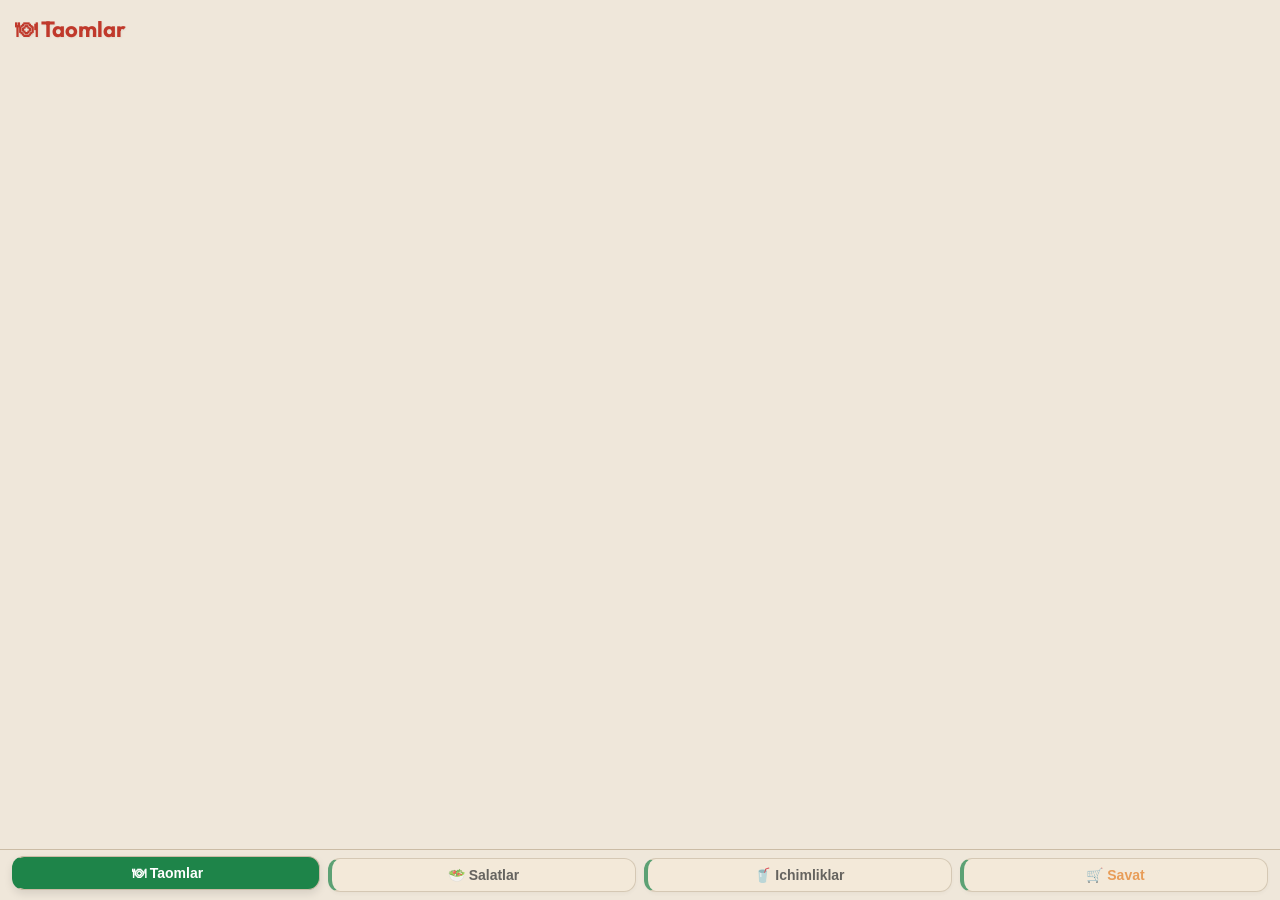
==== mini_app/index.html @ 2d729b6c "Add files via upload" ====
<!DOCTYPE html>
<html lang="uz">
<head>
    <meta charset="UTF-8">
    <meta name="viewport" content="width=device-width, initial-scale=1.0, maximum-scale=1.0, user-scalable=no">
    <meta http-equiv="Cache-Control" content="no-cache, no-store, must-revalidate">
    <meta http-equiv="Pragma" content="no-cache">
    <meta http-equiv="Expires" content="0">
    <title>Cafe Delivery</title>
    <link rel="preconnect" href="https://fonts.googleapis.com">
    <link rel="preconnect" href="https://fonts.gstatic.com" crossorigin>
    <link href="https://fonts.googleapis.com/css2?family=Outfit:wght@400;600;700&display=swap" rel="stylesheet">
    <link rel="stylesheet" href="style.css?v=17181">
    <script src="https://telegram.org/js/telegram-web-app.js"></script>
</head>
<body>

    <!-- Main Container -->
    <div id="app">
        <!-- User Profile -->
        <div id="user-profile" class="user-profile" style="display: none;"></div>
        
        <!-- Taomlar Section -->
        <div id="foods-section" class="section active">
            <h2>🍽 Taomlar</h2>
            <div class="items-list" id="foods-list"></div>
        </div>

        <!-- Salatlar Section -->
        <div id="salads-section" class="section">
            <h2>🥗 Salatlar</h2>
            <div class="items-list" id="salads-list"></div>
        </div>

        <!-- Ichimliklar Section -->
        <div id="drinks-section" class="section">
            <h2>🥤 Ichimliklar</h2>
            <div class="items-list" id="drinks-list"></div>
        </div>

        <!-- Saqlanganlar Section -->
        <div id="saved-section" class="section">
            <h2>❤️ Saqlanganlar</h2>
            <div class="items-list" id="saved-list">
                <p class="empty-cart" style="grid-column: span 2;">Saqlangan mahsulotlar yo'q</p>
            </div>
            <div style="text-align: center; margin-top: 20px;">
                <button id="back-from-saved-btn" class="secondary-btn" style="width: 90%;">Orqaga</button>
            </div>
        </div>

        <!-- Savat Section -->
        <div id="cart-section" class="section">
            <h2>🛒 Savat</h2>
            <div id="cart-items">
                <p class="empty-cart">Savatingiz bo'sh</p>
            </div>
            
            <div class="cart-total" style="display: none;">
                <h3>Jami: <span id="total-price">0</span> so'm</h3>
                <button id="checkout-btn" class="main-btn">Xaridni rasmiylashtirish</button>
            </div>
        </div>

        <!-- Order Form (Hidden initially) -->
        <div id="order-form" class="section" style="display: none;">
            <h2>📝 Buyurtma ma'lumotlari</h2>
            <div class="form-group">
                <input type="text" id="name" placeholder="Ism" required>
            </div>
            <div class="form-group">
                <input type="text" id="surname" placeholder="Familya" required>
            </div>
            <div class="form-group">
                <input type="tel" id="phone" placeholder="Telefon raqami (masalan: +998901234567)" required>
            </div>
            <div class="form-group">
                <button type="button" id="location-btn" class="secondary-btn">📍 Joylashuvni yuborish</button>
                <p id="location-status" style="font-size: 12px; margin-top: 5px; color: var(--main-btn);"></p>
            </div>
            <button id="submit-order-btn" class="main-btn">Buyurtma berish</button>
            <button id="back-to-cart-btn" class="secondary-btn" style="margin-top: 10px;">Orqaga</button>
        </div>

    </div>

    <!-- Bottom Navigation -->
    <nav class="bottom-nav">
        <button class="nav-btn active" data-target="foods-section">🍽 Taomlar</button>
        <button class="nav-btn" data-target="salads-section">🥗 Salatlar</button>
        <button class="nav-btn" data-target="drinks-section">🥤 Ichimliklar</button>
        <button class="nav-btn cart-nav-btn" data-target="cart-section">
            🛒 Savat <span id="cart-badge" class="badge" style="display: none;">0</span>
        </button>
    </nav>

    <!-- Toast Notification -->
    <div id="toast" class="toast">Mahsulot profilingizda saqlandi ❤️</div>

    <script src="data.js?v=17182"></script>
    <script src="app.js?v=17182"></script>
</body>
</html>
---- mini_app/style.css ----
:root {
    /* Kunduzgi rejim (Estetik Qaymoq/Latte ranglar) */
    --bg-color: #EFE7DA; /* Elegant va mayin och qaymoq fon */
    --main-btn: #1E8449; /* To'q yashil */
    --text-color: #2C2C2C;
    --card-bg: #E1D2BA; /* Estetik to'qroq qaymoq (Latte) rang */
    --nav-bg: #F5EBD9; /* Navigatsiya uchun oldingi sizga yoqqan rang */
    --border-color: #CBBCA5; /* Chiroyli, mos keladigan chegaralar */
    --shadow: 0 4px 10px rgba(0, 0, 0, 0.05);
}

/* Tungi rejim */
[data-theme="dark"] {
    --bg-color: #1a1a2e;
    --main-btn: #27AE60;
    --text-color: #f5f5f5;
    --card-bg: #16213e;
    --border-color: #0f3460;
    --shadow: 0 4px 6px rgba(0, 0, 0, 0.3);
}

* {
    box-sizing: border-box;
    margin: 0;
    padding: 0;
}

body {
    font-family: 'Outfit', sans-serif;
    background-color: var(--bg-color);
    color: var(--text-color);
    padding-bottom: 70px;
}

h2 {
    margin: 15px;
    font-size: 22px;
    color: #C0392B; /* To'q qizil rang */
    text-shadow: 1px 1px 2px rgba(0,0,0,0.05);
}

/* Sections */
.section {
    display: none;
}

.section.active {
    display: block;
}

/* Items Grid */
.items-list {
    display: grid;
    grid-template-columns: repeat(2, 1fr);
    gap: 12px;
    padding: 0 12px;
}

/* Product Card */
.card {
    background-color: var(--card-bg);
    border-radius: 12px;
    padding: 10px;
    text-align: center;
    box-shadow: var(--shadow);
    border: 1px solid var(--main-btn); /* Hamma tomoni yashil chiziq */
    transition: all 0.3s ease;
    position: relative; /* Yurakcha uchun */
}

.card:hover {
    transform: translateY(-5px);
    box-shadow: 0 8px 15px rgba(30, 132, 73, 0.2);
}

.card:active {
    transform: scale(0.97);
}

.card img {
    width: 100%;
    height: 120px;
    object-fit: cover;
    border-radius: 8px;
    margin-bottom: 8px;
}

.card h3 {
    font-size: 16px;
    margin-bottom: 8px;
    color: var(--main-btn); /* Nomi qo'shish tugmasi bilan bir xil rangda */
}

.card .price {
    font-weight: bold;
    color: #C0392B; /* To'q qizil rang */
    margin-bottom: 10px;
    font-size: 15px;
}

/* Controls */
.controls {
    display: flex;
    align-items: center;
    justify-content: center;
    gap: 10px;
}

.controls button {
    width: 35px;
    height: 35px;
    border-radius: 50%; /* To'liq doira */
    border: none;
    background-color: var(--main-btn);
    color: white;
    font-size: 18px;
    cursor: pointer;
    display: flex;
    justify-content: center;
    align-items: center;
}

.controls span {
    font-size: 16px;
    min-width: 20px;
    text-align: center;
    font-weight: 600;
}

/* Cart Items */
.cart-item {
    background-color: var(--card-bg);
    border-radius: 12px;
    padding: 12px;
    margin: 10px 12px;
    display: flex;
    justify-content: space-between;
    align-items: center;
    box-shadow: var(--shadow);
    transition: all 0.3s ease;
}

.cart-item:hover {
    transform: translateX(4px);
    box-shadow: 0 4px 8px rgba(30, 132, 73, 0.15);
}

.cart-item-info h4 {
    font-size: 16px;
    margin-bottom: 4px;
    color: var(--main-btn); /* Qo'shish tugmasi bilan bir xil rang */
}

.cart-item-info p {
    color: #C0392B; /* To'q qizil rang */
    font-weight: bold;
}

.delete-btn {
    background: none !important;
    color: #E74C3C !important;
    font-size: 20px !important;
    border: none !important;
    width: auto !important;
    height: auto !important;
}

.empty-cart {
    text-align: center;
    padding: 30px;
    font-size: 16px;
    opacity: 0.6;
}

.cart-total {
    display: flex;
    flex-direction: column;
    align-items: center;
    padding: 15px;
    gap: 10px;
}

.cart-total h3 {
    color: #C0392B; /* Jami summa yorqinroq */
    font-size: 18px;
}

/* Buttons */
.main-btn, .secondary-btn {
    width: 100%;
    padding: 14px;
    border-radius: 10px;
    border: none;
    font-size: 16px;
    font-weight: 600;
    cursor: pointer;
    font-family: 'Outfit', sans-serif;
    transition: all 0.3s ease;
}

.main-btn:hover {
    transform: translateY(-2px);
    box-shadow: 0 6px 12px rgba(30, 132, 73, 0.25);
}

.secondary-btn:hover {
    transform: translateY(-2px);
    box-shadow: 0 6px 12px rgba(0, 0, 0, 0.1);
    background-color: rgba(30, 132, 73, 0.05);
}

.main-btn {
    background-color: var(--main-btn);
    color: white;
}

.secondary-btn {
    background-color: transparent;
    color: var(--main-btn);
    border: 2px solid var(--main-btn);
}

/* Form */
.form-group {
    padding: 5px 15px;
}

.form-group input {
    width: 100%;
    padding: 12px;
    border: 2px solid var(--border-color);
    border-radius: 10px;
    font-size: 14px;
    background-color: var(--card-bg);
    color: var(--text-color);
    font-family: 'Outfit', sans-serif;
}

.form-group input:focus {
    outline: none;
    border-color: var(--main-btn);
}

#submit-order-btn {
    margin: 10px 15px;
    width: calc(100% - 30px);
}

#back-to-cart-btn {
    margin: 0 15px;
    width: calc(100% - 30px);
}

/* Bottom Navigation */
.bottom-nav {
    position: fixed;
    bottom: 0;
    left: 0;
    right: 0;
    background-color: var(--bg-color);
    display: flex;
    padding: 8px 8px;
    border-top: 1px solid var(--border-color);
    z-index: 100;
}

.nav-btn {
    flex: 1;
    background-color: var(--nav-bg);
    border: 1px solid var(--border-color);
    border-left: 4px solid var(--main-btn); /* Yon chiziq yashil */
    color: var(--text-color);
    font-size: 14px;
    font-weight: 600;
    display: flex;
    flex-direction: column;
    align-items: center;
    justify-content: center;
    gap: 4px;
    cursor: pointer;
    position: relative;
    opacity: 0.7;
    transition: all 0.3s ease;
    margin: 0 4px;
    padding: 8px 4px;
    border-radius: 12px;
    box-shadow: 0 2px 4px rgba(0,0,0,0.05);
}

.nav-btn:hover:not(.active) {
    transform: translateY(-3px);
    box-shadow: 0 4px 8px rgba(30, 132, 73, 0.15);
}

.nav-btn.active {
    opacity: 1;
    color: white;
    background-color: var(--main-btn);
    transform: translateY(-2px);
    box-shadow: 0 4px 8px rgba(0,0,0,0.1);
}

.cart-nav-btn {
    color: #E67E22;
}

.cart-nav-btn.active {
    background-color: #E67E22;
    color: white;
}

.badge {
    position: absolute;
    top: -5px;
    right: -5px;
    background-color: #E74C3C;
    color: white;
    border-radius: 50%;
    width: 20px;
    height: 20px;
    font-size: 11px;
    align-items: center;
    justify-content: center;
}

/* User Profile */
.user-profile {
    display: flex;
    align-items: center;
    padding: 8px 12px;
    margin: 8px 12px;
    background-color: var(--card-bg);
    border-radius: 10px;
    box-shadow: var(--shadow);
    border: 1px solid var(--border-color);
    border-left: 4px solid var(--main-btn); /* Yon chiziq yashil */
    cursor: pointer;
    transition: all 0.3s ease;
}

.user-profile:hover {
    transform: translateY(-2px);
    box-shadow: 0 4px 8px rgba(0,0,0,0.1);
}

.user-avatar {
    width: 38px;
    height: 38px;
    border-radius: 50%;
    object-fit: cover;
    margin-right: 12px;
    border: 1px solid var(--main-btn);
}

.user-avatar-text {
    width: 38px;
    height: 38px;
    border-radius: 50%;
    background-color: var(--main-btn);
    color: white;
    display: flex;
    justify-content: center;
    align-items: center;
    font-size: 18px;
    font-weight: 700;
    margin-right: 12px;
    border: 1px solid var(--border-color);
}

.user-info {
    display: flex;
    flex-direction: column;
}

.user-name {
    font-size: 15px;
    font-weight: 700;
    color: var(--main-btn);
}

.user-username {
    font-size: 12px;
    color: var(--text-color);
    opacity: 0.8;
}

/* Like Button */
.like-btn {
    position: absolute;
    top: 8px;
    right: 8px;
    background: #E8F5E9; /* Och yashil */
    border: none;
    border-radius: 50%;
    width: 30px;
    height: 30px;
    font-size: 16px;
    cursor: pointer;
    display: flex;
    justify-content: center;
    align-items: center;
    box-shadow: 0 2px 4px rgba(0,0,0,0.1);
    color: #ccc;
    transition: all 0.3s ease;
    z-index: 10;
}

.like-btn.active {
    color: #E74C3C; /* Qizil yurakcha */
    background: #ffffff;
}

/* Toast */
.toast {
    visibility: hidden;
    min-width: 250px;
    margin-left: -125px;
    background-color: #E8F5E9; /* Och yashil */
    color: #1E8449; /* To'q yashil yozuv */
    text-align: center;
    border-radius: 8px;
    padding: 12px;
    position: fixed;
    z-index: 1000;
    left: 50%;
    bottom: 80px;
    font-size: 14px;
    font-weight: 600;
    opacity: 0;
    transition: opacity 0.3s, visibility 0.3s;
    box-shadow: 0 4px 8px rgba(0,0,0,0.2);
    border: 1px solid var(--main-btn);
}

.toast.show {
    visibility: visible;
    opacity: 1;
}
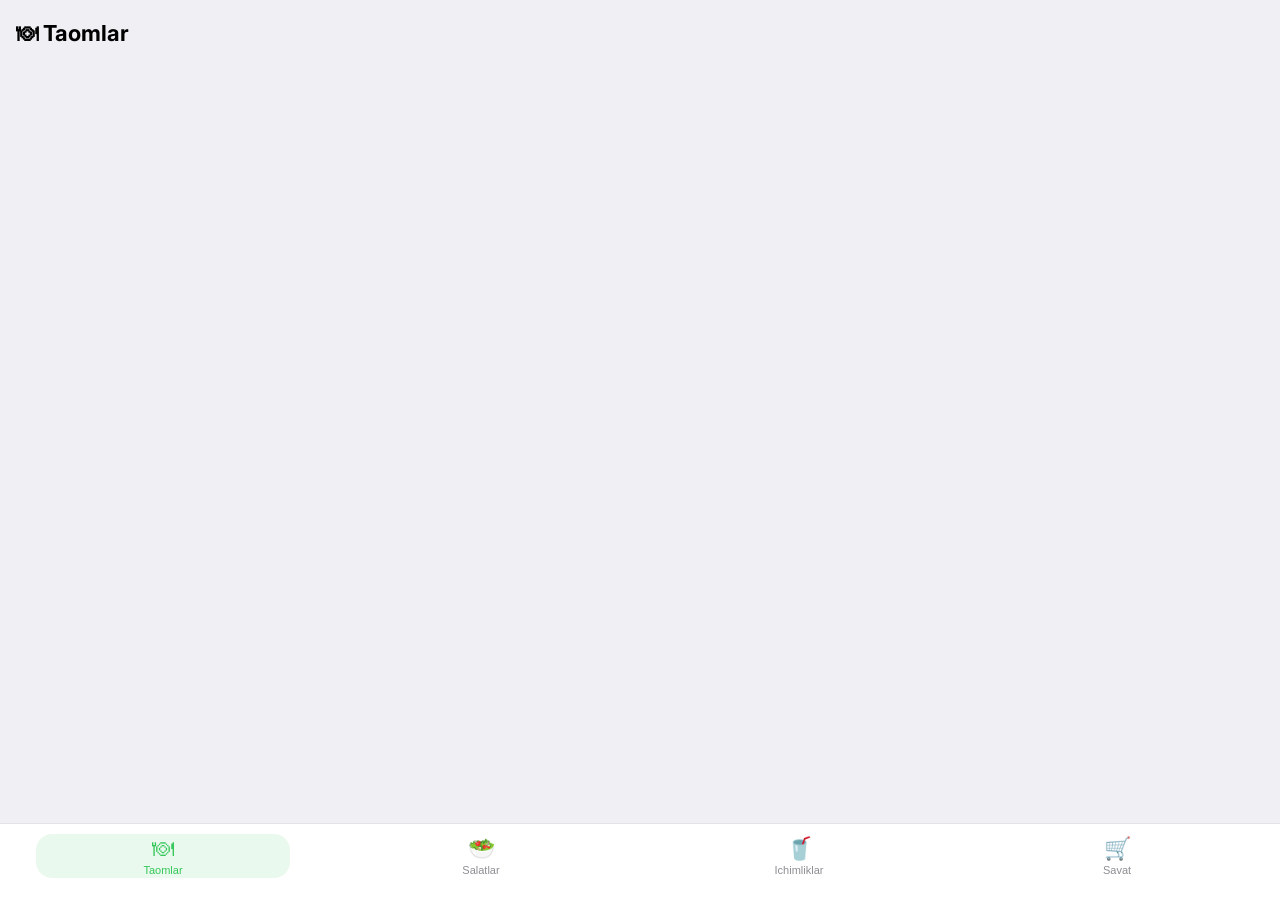
==== commit 89ee9bbd: "Add files via upload" ====
--- a/mini_app/index.html
+++ b/mini_app/index.html
@@ -4,100 +4,105 @@
     <meta charset="UTF-8">
     <meta name="viewport" content="width=device-width, initial-scale=1.0, maximum-scale=1.0, user-scalable=no">
     <meta http-equiv="Cache-Control" content="no-cache, no-store, must-revalidate">
-    <meta http-equiv="Pragma" content="no-cache">
-    <meta http-equiv="Expires" content="0">
-    <title>Cafe Delivery</title>
+    <title>Oson Dostavka</title>
     <link rel="preconnect" href="https://fonts.googleapis.com">
     <link rel="preconnect" href="https://fonts.gstatic.com" crossorigin>
-    <link href="https://fonts.googleapis.com/css2?family=Outfit:wght@400;600;700&display=swap" rel="stylesheet">
-    <link rel="stylesheet" href="style.css?v=17181">
+    <link href="https://fonts.googleapis.com/css2?family=Inter:wght@400;500;600;700&display=swap" rel="stylesheet">
+    <link rel="stylesheet" href="style.css?v=20001">
     <script src="https://telegram.org/js/telegram-web-app.js"></script>
 </head>
 <body>
 
-    <!-- Main Container -->
     <div id="app">
-        <!-- User Profile -->
-        <div id="user-profile" class="user-profile" style="display: none;"></div>
-        
-        <!-- Taomlar Section -->
+
+        <!-- User Profile Banner -->
+        <div id="user-profile" class="user-profile" style="display:none;"></div>
+
+        <!-- Foods Section -->
         <div id="foods-section" class="section active">
             <h2>🍽 Taomlar</h2>
-            <div class="items-list" id="foods-list"></div>
+            <div class="items-grid" id="foods-list"></div>
         </div>
 
-        <!-- Salatlar Section -->
+        <!-- Salads Section -->
         <div id="salads-section" class="section">
             <h2>🥗 Salatlar</h2>
-            <div class="items-list" id="salads-list"></div>
+            <div class="items-grid" id="salads-list"></div>
         </div>
 
-        <!-- Ichimliklar Section -->
+        <!-- Drinks Section -->
         <div id="drinks-section" class="section">
             <h2>🥤 Ichimliklar</h2>
-            <div class="items-list" id="drinks-list"></div>
+            <div class="items-grid" id="drinks-list"></div>
         </div>
 
-        <!-- Saqlanganlar Section -->
-        <div id="saved-section" class="section">
-            <h2>❤️ Saqlanganlar</h2>
-            <div class="items-list" id="saved-list">
-                <p class="empty-cart" style="grid-column: span 2;">Saqlangan mahsulotlar yo'q</p>
+        <!-- Cart Section -->
+        <div id="cart-section" class="section">
+            <h2>🛒 Savat</h2>
+            <div id="cart-items">
+                <div class="empty-cart">
+                    <div class="empty-icon">🛒</div>
+                    <p>Savatingiz bo'sh</p>
+                </div>
             </div>
-            <div style="text-align: center; margin-top: 20px;">
-                <button id="back-from-saved-btn" class="secondary-btn" style="width: 90%;">Orqaga</button>
+            <div class="cart-total" id="cart-total-block" style="display:none;">
+                <div class="cart-total-row">
+                    <span>Jami:</span>
+                    <span id="total-price" class="total-sum">0 so'm</span>
+                </div>
             </div>
         </div>
 
-        <!-- Savat Section -->
-        <div id="cart-section" class="section">
-            <h2>🛒 Savat</h2>
-            <div id="cart-items">
-                <p class="empty-cart">Savatingiz bo'sh</p>
+        <!-- Order Form -->
+        <div id="order-form" class="section" style="display:none;">
+            <h2>📝 Buyurtma</h2>
+            <div class="form-card">
+                <div class="form-group">
+                    <label>Ism</label>
+                    <input type="text" id="name" placeholder="Ismingiz" autocomplete="given-name">
+                </div>
+                <div class="form-group">
+                    <label>Familya</label>
+                    <input type="text" id="surname" placeholder="Familyangiz" autocomplete="family-name">
+                </div>
+                <div class="form-group">
+                    <label>Telefon</label>
+                    <input type="tel" id="phone" placeholder="+998 90 123 45 67" autocomplete="tel">
+                </div>
+                <div class="form-group">
+                    <button type="button" id="location-btn" class="location-btn">
+                        📍 Joylashuvni yuborish
+                    </button>
+                    <p id="location-status" class="location-status"></p>
+                </div>
             </div>
-            
-            <div class="cart-total" style="display: none;">
-                <h3>Jami: <span id="total-price">0</span> so'm</h3>
-                <button id="checkout-btn" class="main-btn">Xaridni rasmiylashtirish</button>
-            </div>
-        </div>
-
-        <!-- Order Form (Hidden initially) -->
-        <div id="order-form" class="section" style="display: none;">
-            <h2>📝 Buyurtma ma'lumotlari</h2>
-            <div class="form-group">
-                <input type="text" id="name" placeholder="Ism" required>
-            </div>
-            <div class="form-group">
-                <input type="text" id="surname" placeholder="Familya" required>
-            </div>
-            <div class="form-group">
-                <input type="tel" id="phone" placeholder="Telefon raqami (masalan: +998901234567)" required>
-            </div>
-            <div class="form-group">
-                <button type="button" id="location-btn" class="secondary-btn">📍 Joylashuvni yuborish</button>
-                <p id="location-status" style="font-size: 12px; margin-top: 5px; color: var(--main-btn);"></p>
-            </div>
-            <button id="submit-order-btn" class="main-btn">Buyurtma berish</button>
-            <button id="back-to-cart-btn" class="secondary-btn" style="margin-top: 10px;">Orqaga</button>
+            <button id="back-to-cart-btn" class="back-btn">← Savatga qaytish</button>
         </div>
 
     </div>
 
     <!-- Bottom Navigation -->
     <nav class="bottom-nav">
-        <button class="nav-btn active" data-target="foods-section">🍽 Taomlar</button>
-        <button class="nav-btn" data-target="salads-section">🥗 Salatlar</button>
-        <button class="nav-btn" data-target="drinks-section">🥤 Ichimliklar</button>
+        <button class="nav-btn active" data-target="foods-section">
+            <span class="nav-icon">🍽</span>
+            <span class="nav-label">Taomlar</span>
+        </button>
+        <button class="nav-btn" data-target="salads-section">
+            <span class="nav-icon">🥗</span>
+            <span class="nav-label">Salatlar</span>
+        </button>
+        <button class="nav-btn" data-target="drinks-section">
+            <span class="nav-icon">🥤</span>
+            <span class="nav-label">Ichimliklar</span>
+        </button>
         <button class="nav-btn cart-nav-btn" data-target="cart-section">
-            🛒 Savat <span id="cart-badge" class="badge" style="display: none;">0</span>
+            <span class="nav-icon">🛒</span>
+            <span class="nav-label">Savat</span>
+            <span id="cart-badge" class="badge" style="display:none;">0</span>
         </button>
     </nav>
 
-    <!-- Toast Notification -->
-    <div id="toast" class="toast">Mahsulot profilingizda saqlandi ❤️</div>
-
-    <script src="data.js?v=17182"></script>
-    <script src="app.js?v=17182"></script>
+    <script src="data.js?v=20001"></script>
+    <script src="app.js?v=20001"></script>
 </body>
 </html>
--- a/mini_app/style.css
+++ b/mini_app/style.css
@@ -1,22 +1,18 @@
 :root {
-    /* Kunduzgi rejim (Estetik Qaymoq/Latte ranglar) */
-    --bg-color: #EFE7DA; /* Elegant va mayin och qaymoq fon */
-    --main-btn: #1E8449; /* To'q yashil */
-    --text-color: #2C2C2C;
-    --card-bg: #E1D2BA; /* Estetik to'qroq qaymoq (Latte) rang */
-    --nav-bg: #F5EBD9; /* Navigatsiya uchun oldingi sizga yoqqan rang */
-    --border-color: #CBBCA5; /* Chiroyli, mos keladigan chegaralar */
-    --shadow: 0 4px 10px rgba(0, 0, 0, 0.05);
-}
-
-/* Tungi rejim */
-[data-theme="dark"] {
-    --bg-color: #1a1a2e;
-    --main-btn: #27AE60;
-    --text-color: #f5f5f5;
-    --card-bg: #16213e;
-    --border-color: #0f3460;
-    --shadow: 0 4px 6px rgba(0, 0, 0, 0.3);
+    /* Telegram Theme Parameters билан ishlash */
+    --bg-color: var(--tg-theme-bg-color, #ffffff);
+    --text-color: var(--tg-theme-text-color, #000000);
+    --hint-color: var(--tg-theme-hint-color, #8e8e93);
+    --link-color: var(--tg-theme-link-color, #007aff);
+    --button-color: var(--tg-theme-button-color, #34c759);
+    --button-text-color: var(--tg-theme-button-text-color, #ffffff);
+    --secondary-bg-color: var(--tg-theme-secondary-bg-color, #efeff4);
+    
+    /* Maxsus o'zgaruvchilar */
+    --nav-bg: var(--tg-theme-bg-color, #ffffff);
+    --nav-active-bg: rgba(52, 199, 89, 0.1);
+    --nav-active-color: var(--button-color);
+    --shadow: 0 4px 15px rgba(0, 0, 0, 0.04);
 }
 
 * {
@@ -26,413 +22,319 @@
 }
 
 body {
-    font-family: 'Outfit', sans-serif;
-    background-color: var(--bg-color);
+    font-family: 'Inter', -apple-system, BlinkMacSystemFont, sans-serif;
+    background-color: var(--secondary-bg-color);
     color: var(--text-color);
-    padding-bottom: 70px;
+    padding-bottom: 90px; /* Bottom nav uchun joy */
+    -webkit-font-smoothing: antialiased;
 }
 
 h2 {
-    margin: 15px;
+    margin: 20px 16px 12px;
     font-size: 22px;
-    color: #C0392B; /* To'q qizil rang */
-    text-shadow: 1px 1px 2px rgba(0,0,0,0.05);
+    font-weight: 700;
 }
 
 /* Sections */
-.section {
-    display: none;
-}
-
-.section.active {
-    display: block;
-}
-
-/* Items Grid */
-.items-list {
+.section { display: none; }
+.section.active { display: block; animation: fadeIn 0.2s ease-in-out; }
+@keyframes fadeIn { from { opacity: 0; } to { opacity: 1; } }
+
+/* Grid Layout */
+.items-grid {
     display: grid;
     grid-template-columns: repeat(2, 1fr);
-    gap: 12px;
-    padding: 0 12px;
-}
-
-/* Product Card */
+    gap: 16px;
+    padding: 0 16px 20px;
+}
+
+/* 1. Karta va Rasmlar dizayni (Edge-to-edge UI) */
 .card {
-    background-color: var(--card-bg);
-    border-radius: 12px;
-    padding: 10px;
+    background-color: var(--bg-color);
+    border-radius: 16px;
+    box-shadow: var(--shadow);
+    display: flex;
+    flex-direction: column;
+    overflow: hidden; /* Rasmlarning tepa burchagi doirasimon bo'lishini ta'minlaydi */
+}
+
+.card img {
+    width: 100%;
+    height: 140px;
+    object-fit: cover;
+}
+
+.card-content {
+    padding: 12px;
+    display: flex;
+    flex-direction: column;
+    flex-grow: 1;
+}
+
+.card h3 {
+    font-size: 15px;
+    font-weight: 600;
+    margin-bottom: 4px;
+    line-height: 1.2;
+}
+
+.price {
+    font-size: 14px;
+    font-weight: 700;
+    color: var(--text-color);
+    margin-bottom: 12px;
+}
+
+/* 2. "0" Muammosi (Dynamic Add Button) */
+.controls-container {
+    margin-top: auto;
+    height: 36px;
+    display: flex;
+    justify-content: center;
+    align-items: center;
+}
+
+.add-btn {
+    width: 100%;
+    height: 36px;
+    border-radius: 12px;
+    background-color: var(--button-color);
+    color: var(--button-text-color);
+    border: none;
+    font-size: 14px;
+    font-weight: 600;
+    cursor: pointer;
+    display: flex;
+    justify-content: center;
+    align-items: center;
+    transition: opacity 0.1s;
+}
+
+.add-btn:active {
+    opacity: 0.8;
+}
+
+.quantity-controls {
+    display: flex;
+    align-items: center;
+    justify-content: space-between;
+    width: 100%;
+    height: 36px;
+    background-color: var(--secondary-bg-color);
+    border-radius: 12px;
+    overflow: hidden;
+}
+
+.quantity-controls button {
+    width: 36px;
+    height: 36px;
+    border: none;
+    background: transparent;
+    color: var(--text-color);
+    font-size: 18px;
+    font-weight: 500;
+    cursor: pointer;
+    display: flex;
+    justify-content: center;
+    align-items: center;
+}
+
+.quantity-controls button:active {
+    background-color: rgba(0,0,0,0.05);
+}
+
+.quantity-controls span {
+    font-size: 15px;
+    font-weight: 600;
+    flex-grow: 1;
     text-align: center;
-    box-shadow: var(--shadow);
-    border: 1px solid var(--main-btn); /* Hamma tomoni yashil chiziq */
-    transition: all 0.3s ease;
-    position: relative; /* Yurakcha uchun */
-}
-
-.card:hover {
-    transform: translateY(-5px);
-    box-shadow: 0 8px 15px rgba(30, 132, 73, 0.2);
-}
-
-.card:active {
-    transform: scale(0.97);
-}
-
-.card img {
-    width: 100%;
-    height: 120px;
-    object-fit: cover;
-    border-radius: 8px;
-    margin-bottom: 8px;
-}
-
-.card h3 {
-    font-size: 16px;
-    margin-bottom: 8px;
-    color: var(--main-btn); /* Nomi qo'shish tugmasi bilan bir xil rangda */
-}
-
-.card .price {
-    font-weight: bold;
-    color: #C0392B; /* To'q qizil rang */
-    margin-bottom: 10px;
-    font-size: 15px;
-}
-
-/* Controls */
-.controls {
-    display: flex;
-    align-items: center;
-    justify-content: center;
-    gap: 10px;
-}
-
-.controls button {
-    width: 35px;
-    height: 35px;
-    border-radius: 50%; /* To'liq doira */
-    border: none;
-    background-color: var(--main-btn);
-    color: white;
-    font-size: 18px;
-    cursor: pointer;
-    display: flex;
-    justify-content: center;
-    align-items: center;
-}
-
-.controls span {
-    font-size: 16px;
-    min-width: 20px;
-    text-align: center;
-    font-weight: 600;
-}
-
-/* Cart Items */
-.cart-item {
-    background-color: var(--card-bg);
-    border-radius: 12px;
-    padding: 12px;
-    margin: 10px 12px;
-    display: flex;
-    justify-content: space-between;
-    align-items: center;
-    box-shadow: var(--shadow);
-    transition: all 0.3s ease;
-}
-
-.cart-item:hover {
-    transform: translateX(4px);
-    box-shadow: 0 4px 8px rgba(30, 132, 73, 0.15);
-}
-
-.cart-item-info h4 {
-    font-size: 16px;
-    margin-bottom: 4px;
-    color: var(--main-btn); /* Qo'shish tugmasi bilan bir xil rang */
-}
-
-.cart-item-info p {
-    color: #C0392B; /* To'q qizil rang */
-    font-weight: bold;
-}
-
-.delete-btn {
-    background: none !important;
-    color: #E74C3C !important;
-    font-size: 20px !important;
-    border: none !important;
-    width: auto !important;
-    height: auto !important;
-}
-
-.empty-cart {
-    text-align: center;
-    padding: 30px;
-    font-size: 16px;
-    opacity: 0.6;
-}
-
-.cart-total {
-    display: flex;
-    flex-direction: column;
-    align-items: center;
-    padding: 15px;
-    gap: 10px;
-}
-
-.cart-total h3 {
-    color: #C0392B; /* Jami summa yorqinroq */
-    font-size: 18px;
-}
-
-/* Buttons */
-.main-btn, .secondary-btn {
-    width: 100%;
-    padding: 14px;
-    border-radius: 10px;
-    border: none;
-    font-size: 16px;
-    font-weight: 600;
-    cursor: pointer;
-    font-family: 'Outfit', sans-serif;
-    transition: all 0.3s ease;
-}
-
-.main-btn:hover {
-    transform: translateY(-2px);
-    box-shadow: 0 6px 12px rgba(30, 132, 73, 0.25);
-}
-
-.secondary-btn:hover {
-    transform: translateY(-2px);
-    box-shadow: 0 6px 12px rgba(0, 0, 0, 0.1);
-    background-color: rgba(30, 132, 73, 0.05);
-}
-
-.main-btn {
-    background-color: var(--main-btn);
-    color: white;
-}
-
-.secondary-btn {
-    background-color: transparent;
-    color: var(--main-btn);
-    border: 2px solid var(--main-btn);
-}
-
-/* Form */
-.form-group {
-    padding: 5px 15px;
-}
-
-.form-group input {
-    width: 100%;
-    padding: 12px;
-    border: 2px solid var(--border-color);
-    border-radius: 10px;
-    font-size: 14px;
-    background-color: var(--card-bg);
-    color: var(--text-color);
-    font-family: 'Outfit', sans-serif;
-}
-
-.form-group input:focus {
-    outline: none;
-    border-color: var(--main-btn);
-}
-
-#submit-order-btn {
-    margin: 10px 15px;
-    width: calc(100% - 30px);
-}
-
-#back-to-cart-btn {
-    margin: 0 15px;
-    width: calc(100% - 30px);
-}
-
-/* Bottom Navigation */
+}
+
+/* 3. Zamonaviy Bottom Navigation (Pastki menyu) */
 .bottom-nav {
     position: fixed;
     bottom: 0;
     left: 0;
     right: 0;
-    background-color: var(--bg-color);
-    display: flex;
-    padding: 8px 8px;
-    border-top: 1px solid var(--border-color);
-    z-index: 100;
+    background-color: var(--nav-bg);
+    display: flex;
+    justify-content: space-around;
+    padding: 8px 4px 20px; /* Safe area in iOS */
+    box-shadow: 0 -1px 0 rgba(0,0,0,0.05);
+    z-index: 1000;
 }
 
 .nav-btn {
     flex: 1;
-    background-color: var(--nav-bg);
-    border: 1px solid var(--border-color);
-    border-left: 4px solid var(--main-btn); /* Yon chiziq yashil */
-    color: var(--text-color);
-    font-size: 14px;
-    font-weight: 600;
+    background: transparent;
+    border: none;
+    color: var(--hint-color);
     display: flex;
     flex-direction: column;
     align-items: center;
     justify-content: center;
-    gap: 4px;
+    min-height: 48px; /* Fat Finger rule: > 44px */
     cursor: pointer;
     position: relative;
-    opacity: 0.7;
-    transition: all 0.3s ease;
-    margin: 0 4px;
-    padding: 8px 4px;
-    border-radius: 12px;
-    box-shadow: 0 2px 4px rgba(0,0,0,0.05);
-}
-
-.nav-btn:hover:not(.active) {
-    transform: translateY(-3px);
-    box-shadow: 0 4px 8px rgba(30, 132, 73, 0.15);
+    padding: 4px 0;
+    border-radius: 12px;
+}
+
+.nav-icon {
+    font-size: 22px;
+    margin-bottom: 2px;
+}
+
+.nav-label {
+    font-size: 11px;
+    font-weight: 500;
 }
 
 .nav-btn.active {
-    opacity: 1;
-    color: white;
-    background-color: var(--main-btn);
-    transform: translateY(-2px);
-    box-shadow: 0 4px 8px rgba(0,0,0,0.1);
-}
-
-.cart-nav-btn {
-    color: #E67E22;
-}
-
-.cart-nav-btn.active {
-    background-color: #E67E22;
-    color: white;
+    color: var(--nav-active-color);
+}
+
+/* iOS pill background for active nav item */
+.nav-btn.active::before {
+    content: '';
+    position: absolute;
+    top: 2px; left: 10%; right: 10%; bottom: 2px;
+    background-color: var(--nav-active-bg);
+    border-radius: 16px;
+    z-index: -1;
 }
 
 .badge {
     position: absolute;
-    top: -5px;
-    right: -5px;
-    background-color: #E74C3C;
+    top: 2px;
+    right: 20%;
+    background-color: #ff3b30;
     color: white;
-    border-radius: 50%;
-    width: 20px;
-    height: 20px;
-    font-size: 11px;
-    align-items: center;
-    justify-content: center;
+    font-size: 10px;
+    font-weight: 700;
+    height: 18px;
+    min-width: 18px;
+    border-radius: 9px;
+    display: flex;
+    align-items: center;
+    justify-content: center;
+    padding: 0 5px;
+}
+
+/* Cart Specific */
+.cart-item {
+    background-color: var(--bg-color);
+    border-radius: 16px;
+    padding: 16px;
+    margin: 12px 16px;
+    display: flex;
+    justify-content: space-between;
+    align-items: center;
+    box-shadow: var(--shadow);
+}
+
+.cart-item-info { flex-grow: 1; }
+.cart-item-info h4 { font-size: 16px; margin-bottom: 6px; font-weight: 600; }
+.cart-item-info p { font-size: 14px; font-weight: 700; color: var(--text-color); }
+
+.cart-item .controls-container {
+    width: 100px;
+    margin-top: 0;
+}
+
+.empty-cart {
+    display: flex;
+    flex-direction: column;
+    align-items: center;
+    justify-content: center;
+    padding: 60px 20px;
+    color: var(--hint-color);
+}
+.empty-icon { font-size: 48px; margin-bottom: 16px; opacity: 0.5; }
+
+.cart-total {
+    padding: 20px 16px;
+    background-color: var(--bg-color);
+    border-top: 1px solid rgba(0,0,0,0.05);
+    margin-top: 20px;
+}
+.cart-total-row {
+    display: flex;
+    justify-content: space-between;
+    align-items: center;
+    font-size: 18px;
+    font-weight: 700;
+}
+
+/* Forms */
+.form-card {
+    background-color: var(--bg-color);
+    border-radius: 16px;
+    padding: 16px;
+    margin: 0 16px;
+    box-shadow: var(--shadow);
+}
+.form-group { margin-bottom: 16px; }
+.form-group:last-child { margin-bottom: 0; }
+.form-group label {
+    display: block;
+    font-size: 13px;
+    font-weight: 500;
+    color: var(--hint-color);
+    margin-bottom: 8px;
+}
+.form-group input {
+    width: 100%;
+    padding: 14px;
+    border: 1px solid rgba(0,0,0,0.1);
+    border-radius: 12px;
+    font-size: 16px;
+    background-color: var(--secondary-bg-color);
+    color: var(--text-color);
+    font-family: 'Inter', sans-serif;
+}
+.form-group input:focus {
+    outline: none;
+    border-color: var(--button-color);
+}
+
+.location-btn {
+    width: 100%;
+    padding: 14px;
+    background-color: var(--secondary-bg-color);
+    color: var(--link-color);
+    border: none;
+    border-radius: 12px;
+    font-size: 15px;
+    font-weight: 600;
+    cursor: pointer;
+}
+.location-status {
+    font-size: 12px; margin-top: 8px; text-align: center; color: var(--hint-color);
+}
+
+.back-btn {
+    width: calc(100% - 32px);
+    margin: 20px 16px;
+    padding: 14px;
+    background-color: transparent;
+    color: var(--button-color);
+    border: none;
+    font-size: 16px;
+    font-weight: 600;
+    cursor: pointer;
 }
 
 /* User Profile */
 .user-profile {
     display: flex;
     align-items: center;
-    padding: 8px 12px;
-    margin: 8px 12px;
-    background-color: var(--card-bg);
-    border-radius: 10px;
-    box-shadow: var(--shadow);
-    border: 1px solid var(--border-color);
-    border-left: 4px solid var(--main-btn); /* Yon chiziq yashil */
-    cursor: pointer;
-    transition: all 0.3s ease;
-}
-
-.user-profile:hover {
-    transform: translateY(-2px);
-    box-shadow: 0 4px 8px rgba(0,0,0,0.1);
-}
-
+    padding: 12px 16px;
+    background-color: var(--bg-color);
+    margin-bottom: 8px;
+}
 .user-avatar {
-    width: 38px;
-    height: 38px;
-    border-radius: 50%;
-    object-fit: cover;
-    margin-right: 12px;
-    border: 1px solid var(--main-btn);
-}
-
-.user-avatar-text {
-    width: 38px;
-    height: 38px;
-    border-radius: 50%;
-    background-color: var(--main-btn);
-    color: white;
-    display: flex;
-    justify-content: center;
-    align-items: center;
-    font-size: 18px;
-    font-weight: 700;
-    margin-right: 12px;
-    border: 1px solid var(--border-color);
-}
-
-.user-info {
-    display: flex;
-    flex-direction: column;
-}
-
-.user-name {
-    font-size: 15px;
-    font-weight: 700;
-    color: var(--main-btn);
-}
-
-.user-username {
-    font-size: 12px;
-    color: var(--text-color);
-    opacity: 0.8;
-}
-
-/* Like Button */
-.like-btn {
-    position: absolute;
-    top: 8px;
-    right: 8px;
-    background: #E8F5E9; /* Och yashil */
-    border: none;
-    border-radius: 50%;
-    width: 30px;
-    height: 30px;
-    font-size: 16px;
-    cursor: pointer;
-    display: flex;
-    justify-content: center;
-    align-items: center;
-    box-shadow: 0 2px 4px rgba(0,0,0,0.1);
-    color: #ccc;
-    transition: all 0.3s ease;
-    z-index: 10;
-}
-
-.like-btn.active {
-    color: #E74C3C; /* Qizil yurakcha */
-    background: #ffffff;
-}
-
-/* Toast */
-.toast {
-    visibility: hidden;
-    min-width: 250px;
-    margin-left: -125px;
-    background-color: #E8F5E9; /* Och yashil */
-    color: #1E8449; /* To'q yashil yozuv */
-    text-align: center;
-    border-radius: 8px;
-    padding: 12px;
-    position: fixed;
-    z-index: 1000;
-    left: 50%;
-    bottom: 80px;
-    font-size: 14px;
-    font-weight: 600;
-    opacity: 0;
-    transition: opacity 0.3s, visibility 0.3s;
-    box-shadow: 0 4px 8px rgba(0,0,0,0.2);
-    border: 1px solid var(--main-btn);
-}
-
-.toast.show {
-    visibility: visible;
-    opacity: 1;
-}
+    width: 40px; height: 40px; border-radius: 50%; object-fit: cover; margin-right: 12px;
+}
+.user-name { font-size: 16px; font-weight: 600; }
+.user-username { font-size: 13px; color: var(--hint-color); }
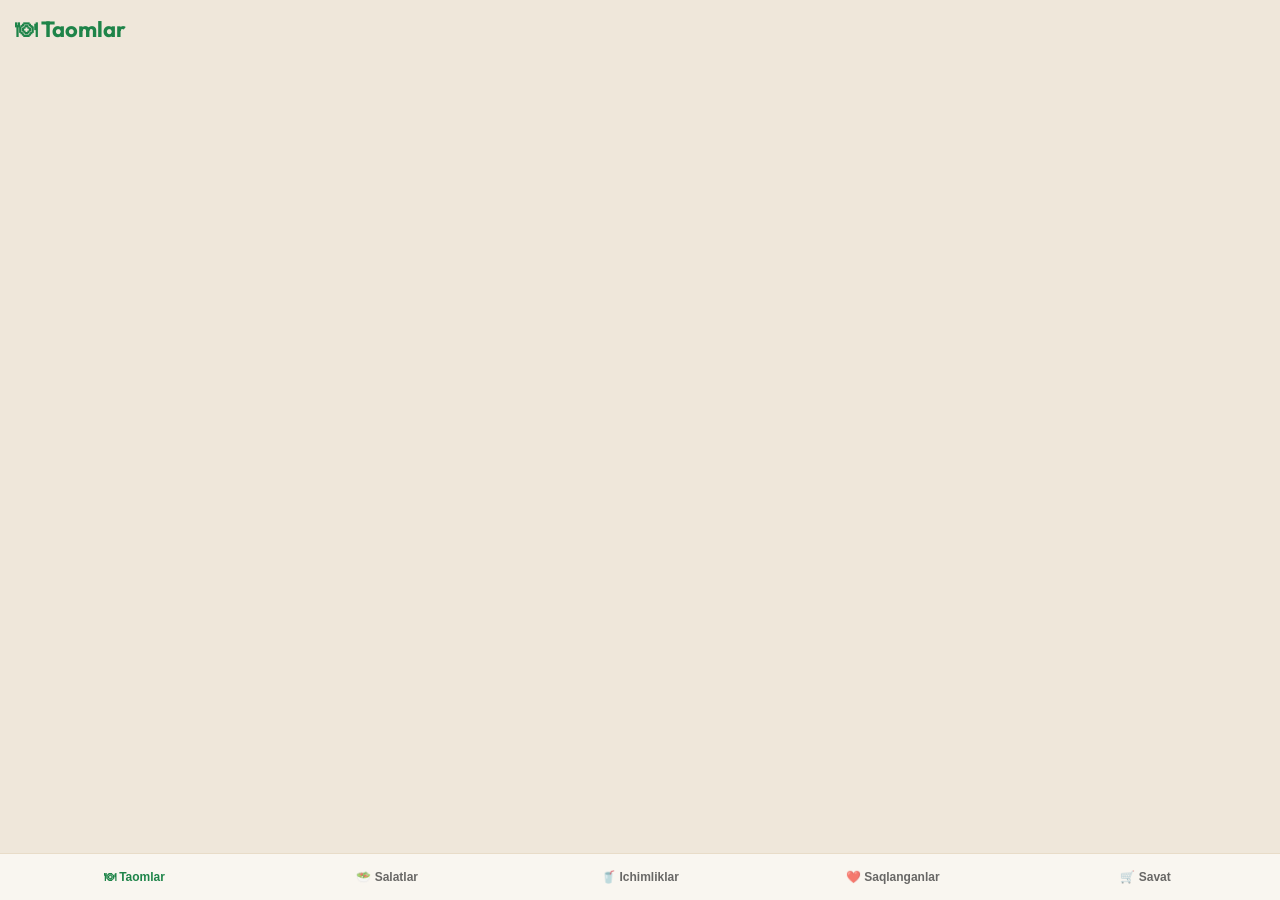
==== commit 2b887d39: "Add files via upload" ====
--- a/mini_app/index.html
+++ b/mini_app/index.html
@@ -7,102 +7,86 @@
     <title>Oson Dostavka</title>
     <link rel="preconnect" href="https://fonts.googleapis.com">
     <link rel="preconnect" href="https://fonts.gstatic.com" crossorigin>
-    <link href="https://fonts.googleapis.com/css2?family=Inter:wght@400;500;600;700&display=swap" rel="stylesheet">
-    <link rel="stylesheet" href="style.css?v=20001">
+    <link href="https://fonts.googleapis.com/css2?family=Outfit:wght@400;500;600;700&display=swap" rel="stylesheet">
+    <link rel="stylesheet" href="style.css?v=20002">
     <script src="https://telegram.org/js/telegram-web-app.js"></script>
 </head>
 <body>
 
     <div id="app">
-
         <!-- User Profile Banner -->
         <div id="user-profile" class="user-profile" style="display:none;"></div>
 
         <!-- Foods Section -->
         <div id="foods-section" class="section active">
             <h2>🍽 Taomlar</h2>
-            <div class="items-grid" id="foods-list"></div>
+            <div class="items-list" id="foods-list"></div>
         </div>
 
         <!-- Salads Section -->
         <div id="salads-section" class="section">
             <h2>🥗 Salatlar</h2>
-            <div class="items-grid" id="salads-list"></div>
+            <div class="items-list" id="salads-list"></div>
         </div>
 
         <!-- Drinks Section -->
         <div id="drinks-section" class="section">
             <h2>🥤 Ichimliklar</h2>
-            <div class="items-grid" id="drinks-list"></div>
+            <div class="items-list" id="drinks-list"></div>
+        </div>
+        
+        <!-- Saved Section -->
+        <div id="saved-section" class="section">
+            <h2>❤️ Saqlanganlar</h2>
+            <div class="items-list" id="saved-list">
+                <p class="empty-cart" style="grid-column: span 2;">Saqlangan taomlar yo'q</p>
+            </div>
         </div>
 
         <!-- Cart Section -->
         <div id="cart-section" class="section">
             <h2>🛒 Savat</h2>
             <div id="cart-items">
-                <div class="empty-cart">
-                    <div class="empty-icon">🛒</div>
-                    <p>Savatingiz bo'sh</p>
-                </div>
+                <p class="empty-cart">Savatingiz bo'sh</p>
             </div>
-            <div class="cart-total" id="cart-total-block" style="display:none;">
-                <div class="cart-total-row">
-                    <span>Jami:</span>
-                    <span id="total-price" class="total-sum">0 so'm</span>
-                </div>
+            
+            <div class="cart-total" style="display: none;">
+                <h3>Jami: <span id="total-price">0</span> so'm</h3>
             </div>
         </div>
 
         <!-- Order Form -->
-        <div id="order-form" class="section" style="display:none;">
-            <h2>📝 Buyurtma</h2>
-            <div class="form-card">
-                <div class="form-group">
-                    <label>Ism</label>
-                    <input type="text" id="name" placeholder="Ismingiz" autocomplete="given-name">
-                </div>
-                <div class="form-group">
-                    <label>Familya</label>
-                    <input type="text" id="surname" placeholder="Familyangiz" autocomplete="family-name">
-                </div>
-                <div class="form-group">
-                    <label>Telefon</label>
-                    <input type="tel" id="phone" placeholder="+998 90 123 45 67" autocomplete="tel">
-                </div>
-                <div class="form-group">
-                    <button type="button" id="location-btn" class="location-btn">
-                        📍 Joylashuvni yuborish
-                    </button>
-                    <p id="location-status" class="location-status"></p>
-                </div>
+        <div id="order-form" class="section" style="display: none;">
+            <h2>📝 Buyurtma ma'lumotlari</h2>
+            <div class="form-group">
+                <input type="text" id="name" placeholder="Ism" required>
             </div>
-            <button id="back-to-cart-btn" class="back-btn">← Savatga qaytish</button>
+            <div class="form-group">
+                <input type="text" id="surname" placeholder="Familya" required>
+            </div>
+            <div class="form-group">
+                <input type="tel" id="phone" placeholder="Telefon raqami (masalan: +998901234567)" required>
+            </div>
+            <div class="form-group">
+                <button type="button" id="location-btn" class="secondary-btn">📍 Joylashuvni yuborish</button>
+                <p id="location-status" style="font-size: 12px; margin-top: 5px; color: var(--main-btn);"></p>
+            </div>
         </div>
 
     </div>
 
     <!-- Bottom Navigation -->
     <nav class="bottom-nav">
-        <button class="nav-btn active" data-target="foods-section">
-            <span class="nav-icon">🍽</span>
-            <span class="nav-label">Taomlar</span>
-        </button>
-        <button class="nav-btn" data-target="salads-section">
-            <span class="nav-icon">🥗</span>
-            <span class="nav-label">Salatlar</span>
-        </button>
-        <button class="nav-btn" data-target="drinks-section">
-            <span class="nav-icon">🥤</span>
-            <span class="nav-label">Ichimliklar</span>
-        </button>
+        <button class="nav-btn active" data-target="foods-section">🍽 Taomlar</button>
+        <button class="nav-btn" data-target="salads-section">🥗 Salatlar</button>
+        <button class="nav-btn" data-target="drinks-section">🥤 Ichimliklar</button>
+        <button class="nav-btn" data-target="saved-section">❤️ Saqlanganlar</button>
         <button class="nav-btn cart-nav-btn" data-target="cart-section">
-            <span class="nav-icon">🛒</span>
-            <span class="nav-label">Savat</span>
-            <span id="cart-badge" class="badge" style="display:none;">0</span>
+            🛒 Savat <span id="cart-badge" class="badge" style="display: none;">0</span>
         </button>
     </nav>
 
-    <script src="data.js?v=20001"></script>
-    <script src="app.js?v=20001"></script>
+    <script src="data.js?v=20002"></script>
+    <script src="app.js?v=20002"></script>
 </body>
 </html>
--- a/mini_app/style.css
+++ b/mini_app/style.css
@@ -1,18 +1,23 @@
 :root {
-    /* Telegram Theme Parameters билан ishlash */
-    --bg-color: var(--tg-theme-bg-color, #ffffff);
-    --text-color: var(--tg-theme-text-color, #000000);
-    --hint-color: var(--tg-theme-hint-color, #8e8e93);
-    --link-color: var(--tg-theme-link-color, #007aff);
-    --button-color: var(--tg-theme-button-color, #34c759);
-    --button-text-color: var(--tg-theme-button-text-color, #ffffff);
-    --secondary-bg-color: var(--tg-theme-secondary-bg-color, #efeff4);
-    
-    /* Maxsus o'zgaruvchilar */
-    --nav-bg: var(--tg-theme-bg-color, #ffffff);
-    --nav-active-bg: rgba(52, 199, 89, 0.1);
-    --nav-active-color: var(--button-color);
-    --shadow: 0 4px 15px rgba(0, 0, 0, 0.04);
+    /* Kunduzgi rejim (Original ranglar saqlandi) */
+    --bg-color: #EFE7DA; 
+    --main-btn: #1E8449;
+    --text-color: #2C2C2C;
+    --card-bg: #F9F6F0; /* Qaymoqrang */
+    --border-color: #E8DCC8;
+    --shadow: 0 4px 6px rgba(0, 0, 0, 0.05);
+    --heart-bg: rgba(255,255,255,0.8);
+}
+
+/* Tungi rejim (Premium Dark Mode) */
+[data-theme="dark"], body.theme-dark {
+    --bg-color: #121212; /* Midnight Slate */
+    --main-btn: #27AE60; /* Neon Green */
+    --text-color: #F5F5F7;
+    --card-bg: #1E2028; /* Biroz yorqinroq fon */
+    --border-color: rgba(255,255,255,0.05);
+    --shadow: 0 8px 20px rgba(0, 0, 0, 0.2);
+    --heart-bg: rgba(0,0,0,0.5); /* To'qroq fon */
 }
 
 * {
@@ -22,319 +27,323 @@
 }
 
 body {
-    font-family: 'Inter', -apple-system, BlinkMacSystemFont, sans-serif;
-    background-color: var(--secondary-bg-color);
-    color: var(--text-color);
-    padding-bottom: 90px; /* Bottom nav uchun joy */
-    -webkit-font-smoothing: antialiased;
+    font-family: 'Outfit', sans-serif;
+    background-color: var(--bg-color);
+    color: var(--text-color);
+    padding-bottom: 70px;
+    transition: background-color 0.3s ease, color 0.3s ease;
 }
 
 h2 {
-    margin: 20px 16px 12px;
+    margin: 15px;
     font-size: 22px;
+    color: var(--main-btn);
     font-weight: 700;
 }
 
 /* Sections */
 .section { display: none; }
-.section.active { display: block; animation: fadeIn 0.2s ease-in-out; }
+.section.active { display: block; animation: fadeIn 0.3s ease; }
 @keyframes fadeIn { from { opacity: 0; } to { opacity: 1; } }
 
-/* Grid Layout */
-.items-grid {
+/* Items List */
+.items-list {
     display: grid;
     grid-template-columns: repeat(2, 1fr);
-    gap: 16px;
-    padding: 0 16px 20px;
-}
-
-/* 1. Karta va Rasmlar dizayni (Edge-to-edge UI) */
+    gap: 12px;
+    padding: 0 12px;
+}
+
+/* Product Card */
 .card {
-    background-color: var(--bg-color);
-    border-radius: 16px;
+    background-color: var(--card-bg);
+    border-radius: 12px;
+    padding: 10px;
+    text-align: center;
     box-shadow: var(--shadow);
+    border: 1px solid var(--border-color);
+    transition: all 0.3s ease;
+    position: relative;
     display: flex;
     flex-direction: column;
-    overflow: hidden; /* Rasmlarning tepa burchagi doirasimon bo'lishini ta'minlaydi */
+}
+
+.card:hover {
+    transform: translateY(-5px);
+    box-shadow: 0 8px 15px rgba(30, 132, 73, 0.2);
+}
+
+.card:active {
+    transform: scale(0.97);
 }
 
 .card img {
     width: 100%;
-    height: 140px;
+    height: 120px;
     object-fit: cover;
-}
-
-.card-content {
-    padding: 12px;
-    display: flex;
-    flex-direction: column;
-    flex-grow: 1;
+    border-radius: 8px;
+    margin-bottom: 8px;
 }
 
 .card h3 {
+    font-size: 16px;
+    margin-bottom: 8px;
+    color: var(--text-color);
+}
+
+.card .price {
+    font-weight: bold;
+    color: var(--main-btn);
+    margin-bottom: 10px;
     font-size: 15px;
-    font-weight: 600;
-    margin-bottom: 4px;
-    line-height: 1.2;
-}
-
-.price {
+}
+
+/* Like Button */
+.like-btn {
+    position: absolute;
+    top: 15px;
+    right: 15px;
+    width: 30px;
+    height: 30px;
+    background-color: var(--heart-bg);
+    border-radius: 50%;
+    display: flex;
+    justify-content: center;
+    align-items: center;
     font-size: 14px;
-    font-weight: 700;
-    color: var(--text-color);
-    margin-bottom: 12px;
-}
-
-/* 2. "0" Muammosi (Dynamic Add Button) */
+    cursor: pointer;
+    box-shadow: var(--shadow);
+    transition: all 0.3s ease;
+}
+
+/* Dynamic Controls */
 .controls-container {
     margin-top: auto;
-    height: 36px;
-    display: flex;
-    justify-content: center;
-    align-items: center;
+    height: 35px;
 }
 
 .add-btn {
     width: 100%;
-    height: 36px;
-    border-radius: 12px;
-    background-color: var(--button-color);
-    color: var(--button-text-color);
+    height: 100%;
+    border-radius: 10px;
     border: none;
+    background-color: var(--main-btn);
+    color: white;
     font-size: 14px;
     font-weight: 600;
     cursor: pointer;
+    transition: all 0.3s ease;
+}
+
+.add-btn:active { transform: scale(0.95); }
+
+.controls {
+    display: flex;
+    align-items: center;
+    justify-content: space-between;
+    width: 100%;
+    height: 100%;
+    background-color: var(--bg-color);
+    border-radius: 10px;
+    border: 1px solid var(--border-color);
+}
+
+.controls button {
+    width: 35px;
+    height: 35px;
+    border-radius: 50%;
+    border: none;
+    background-color: var(--main-btn);
+    color: white;
+    font-size: 18px;
+    cursor: pointer;
     display: flex;
     justify-content: center;
     align-items: center;
-    transition: opacity 0.1s;
-}
-
-.add-btn:active {
+    transition: all 0.2s ease;
+}
+
+.controls button:active { transform: scale(0.9); }
+
+.controls span {
+    font-size: 16px;
+    font-weight: 600;
+}
+
+/* Cart Items */
+.cart-item {
+    background-color: var(--card-bg);
+    border-radius: 12px;
+    padding: 12px;
+    margin: 10px 12px;
+    display: flex;
+    justify-content: space-between;
+    align-items: center;
+    box-shadow: var(--shadow);
+    border: 1px solid var(--border-color);
+    transition: all 0.3s ease;
+}
+
+.cart-item-info h4 {
+    font-size: 16px;
+    margin-bottom: 4px;
+    color: var(--text-color);
+}
+
+.cart-item-info p {
+    color: var(--main-btn);
+    font-weight: bold;
+}
+
+.cart-item .controls-container {
+    width: 90px;
+    margin-top: 0;
+}
+
+.empty-cart {
+    text-align: center;
+    padding: 30px;
+    font-size: 16px;
+    opacity: 0.6;
+}
+
+.cart-total {
+    display: flex;
+    flex-direction: column;
+    align-items: center;
+    padding: 15px;
+    gap: 10px;
+}
+
+.cart-total h3 {
+    color: var(--main-btn);
+    font-size: 18px;
+}
+
+/* Forms */
+.form-group { padding: 5px 15px; }
+.form-group input {
+    width: 100%;
+    padding: 12px;
+    border: 1px solid var(--border-color);
+    border-radius: 10px;
+    font-size: 14px;
+    background-color: var(--card-bg);
+    color: var(--text-color);
+    font-family: 'Outfit', sans-serif;
+    transition: all 0.3s ease;
+}
+.form-group input:focus {
+    outline: none;
+    border-color: var(--main-btn);
+}
+
+.secondary-btn {
+    width: 100%;
+    padding: 14px;
+    border-radius: 10px;
+    border: 2px solid var(--main-btn);
+    background-color: transparent;
+    color: var(--main-btn);
+    font-size: 16px;
+    font-weight: 600;
+    cursor: pointer;
+    transition: all 0.3s ease;
+}
+
+.secondary-btn:hover { background-color: rgba(39, 174, 96, 0.1); }
+.secondary-btn:active { transform: scale(0.97); }
+
+/* User Profile */
+.user-profile {
+    display: flex;
+    align-items: center;
+    padding: 15px;
+    margin: 10px 12px;
+    background-color: var(--card-bg);
+    border-radius: 12px;
+    box-shadow: var(--shadow);
+    border: 1px solid var(--border-color);
+    transition: all 0.3s ease;
+}
+
+.user-avatar {
+    width: 50px;
+    height: 50px;
+    border-radius: 50%;
+    object-fit: cover;
+    margin-right: 15px;
+    border: 2px solid var(--main-btn);
+}
+
+.user-info {
+    display: flex;
+    flex-direction: column;
+}
+
+.user-name {
+    font-size: 18px;
+    font-weight: 700;
+    color: var(--main-btn);
+}
+
+.user-username {
+    font-size: 14px;
+    color: var(--text-color);
     opacity: 0.8;
 }
 
-.quantity-controls {
-    display: flex;
-    align-items: center;
-    justify-content: space-between;
-    width: 100%;
-    height: 36px;
-    background-color: var(--secondary-bg-color);
-    border-radius: 12px;
-    overflow: hidden;
-}
-
-.quantity-controls button {
-    width: 36px;
-    height: 36px;
-    border: none;
-    background: transparent;
-    color: var(--text-color);
-    font-size: 18px;
-    font-weight: 500;
-    cursor: pointer;
-    display: flex;
-    justify-content: center;
-    align-items: center;
-}
-
-.quantity-controls button:active {
-    background-color: rgba(0,0,0,0.05);
-}
-
-.quantity-controls span {
-    font-size: 15px;
-    font-weight: 600;
-    flex-grow: 1;
-    text-align: center;
-}
-
-/* 3. Zamonaviy Bottom Navigation (Pastki menyu) */
+/* Bottom Navigation */
 .bottom-nav {
     position: fixed;
     bottom: 0;
     left: 0;
     right: 0;
-    background-color: var(--nav-bg);
-    display: flex;
-    justify-content: space-around;
-    padding: 8px 4px 20px; /* Safe area in iOS */
-    box-shadow: 0 -1px 0 rgba(0,0,0,0.05);
-    z-index: 1000;
+    background-color: var(--card-bg);
+    display: flex;
+    padding: 8px 8px;
+    border-top: 1px solid var(--border-color);
+    z-index: 100;
+    transition: all 0.3s ease;
 }
 
 .nav-btn {
     flex: 1;
-    background: transparent;
+    background-color: transparent;
     border: none;
-    color: var(--hint-color);
+    color: var(--text-color);
+    font-size: 12px;
+    font-weight: 600;
     display: flex;
     flex-direction: column;
     align-items: center;
     justify-content: center;
-    min-height: 48px; /* Fat Finger rule: > 44px */
-    cursor: pointer;
-    position: relative;
-    padding: 4px 0;
-    border-radius: 12px;
-}
-
-.nav-icon {
-    font-size: 22px;
-    margin-bottom: 2px;
-}
-
-.nav-label {
-    font-size: 11px;
-    font-weight: 500;
-}
+    gap: 4px;
+    cursor: pointer;
+    opacity: 0.7;
+    transition: all 0.3s ease;
+    padding: 8px 2px;
+    border-radius: 10px;
+}
+
+.nav-btn:hover { opacity: 0.9; }
 
 .nav-btn.active {
-    color: var(--nav-active-color);
-}
-
-/* iOS pill background for active nav item */
-.nav-btn.active::before {
-    content: '';
-    position: absolute;
-    top: 2px; left: 10%; right: 10%; bottom: 2px;
-    background-color: var(--nav-active-bg);
-    border-radius: 16px;
-    z-index: -1;
+    opacity: 1;
+    color: var(--main-btn);
 }
 
 .badge {
     position: absolute;
-    top: 2px;
-    right: 20%;
-    background-color: #ff3b30;
+    top: -5px;
+    right: 10px;
+    background-color: #E74C3C;
     color: white;
-    font-size: 10px;
-    font-weight: 700;
-    height: 18px;
-    min-width: 18px;
-    border-radius: 9px;
+    border-radius: 50%;
+    width: 20px;
+    height: 20px;
+    font-size: 11px;
     display: flex;
     align-items: center;
     justify-content: center;
-    padding: 0 5px;
-}
-
-/* Cart Specific */
-.cart-item {
-    background-color: var(--bg-color);
-    border-radius: 16px;
-    padding: 16px;
-    margin: 12px 16px;
-    display: flex;
-    justify-content: space-between;
-    align-items: center;
-    box-shadow: var(--shadow);
-}
-
-.cart-item-info { flex-grow: 1; }
-.cart-item-info h4 { font-size: 16px; margin-bottom: 6px; font-weight: 600; }
-.cart-item-info p { font-size: 14px; font-weight: 700; color: var(--text-color); }
-
-.cart-item .controls-container {
-    width: 100px;
-    margin-top: 0;
-}
-
-.empty-cart {
-    display: flex;
-    flex-direction: column;
-    align-items: center;
-    justify-content: center;
-    padding: 60px 20px;
-    color: var(--hint-color);
-}
-.empty-icon { font-size: 48px; margin-bottom: 16px; opacity: 0.5; }
-
-.cart-total {
-    padding: 20px 16px;
-    background-color: var(--bg-color);
-    border-top: 1px solid rgba(0,0,0,0.05);
-    margin-top: 20px;
-}
-.cart-total-row {
-    display: flex;
-    justify-content: space-between;
-    align-items: center;
-    font-size: 18px;
-    font-weight: 700;
-}
-
-/* Forms */
-.form-card {
-    background-color: var(--bg-color);
-    border-radius: 16px;
-    padding: 16px;
-    margin: 0 16px;
-    box-shadow: var(--shadow);
-}
-.form-group { margin-bottom: 16px; }
-.form-group:last-child { margin-bottom: 0; }
-.form-group label {
-    display: block;
-    font-size: 13px;
-    font-weight: 500;
-    color: var(--hint-color);
-    margin-bottom: 8px;
-}
-.form-group input {
-    width: 100%;
-    padding: 14px;
-    border: 1px solid rgba(0,0,0,0.1);
-    border-radius: 12px;
-    font-size: 16px;
-    background-color: var(--secondary-bg-color);
-    color: var(--text-color);
-    font-family: 'Inter', sans-serif;
-}
-.form-group input:focus {
-    outline: none;
-    border-color: var(--button-color);
-}
-
-.location-btn {
-    width: 100%;
-    padding: 14px;
-    background-color: var(--secondary-bg-color);
-    color: var(--link-color);
-    border: none;
-    border-radius: 12px;
-    font-size: 15px;
-    font-weight: 600;
-    cursor: pointer;
-}
-.location-status {
-    font-size: 12px; margin-top: 8px; text-align: center; color: var(--hint-color);
-}
-
-.back-btn {
-    width: calc(100% - 32px);
-    margin: 20px 16px;
-    padding: 14px;
-    background-color: transparent;
-    color: var(--button-color);
-    border: none;
-    font-size: 16px;
-    font-weight: 600;
-    cursor: pointer;
-}
-
-/* User Profile */
-.user-profile {
-    display: flex;
-    align-items: center;
-    padding: 12px 16px;
-    background-color: var(--bg-color);
-    margin-bottom: 8px;
-}
-.user-avatar {
-    width: 40px; height: 40px; border-radius: 50%; object-fit: cover; margin-right: 12px;
-}
-.user-name { font-size: 16px; font-weight: 600; }
-.user-username { font-size: 13px; color: var(--hint-color); }
+}
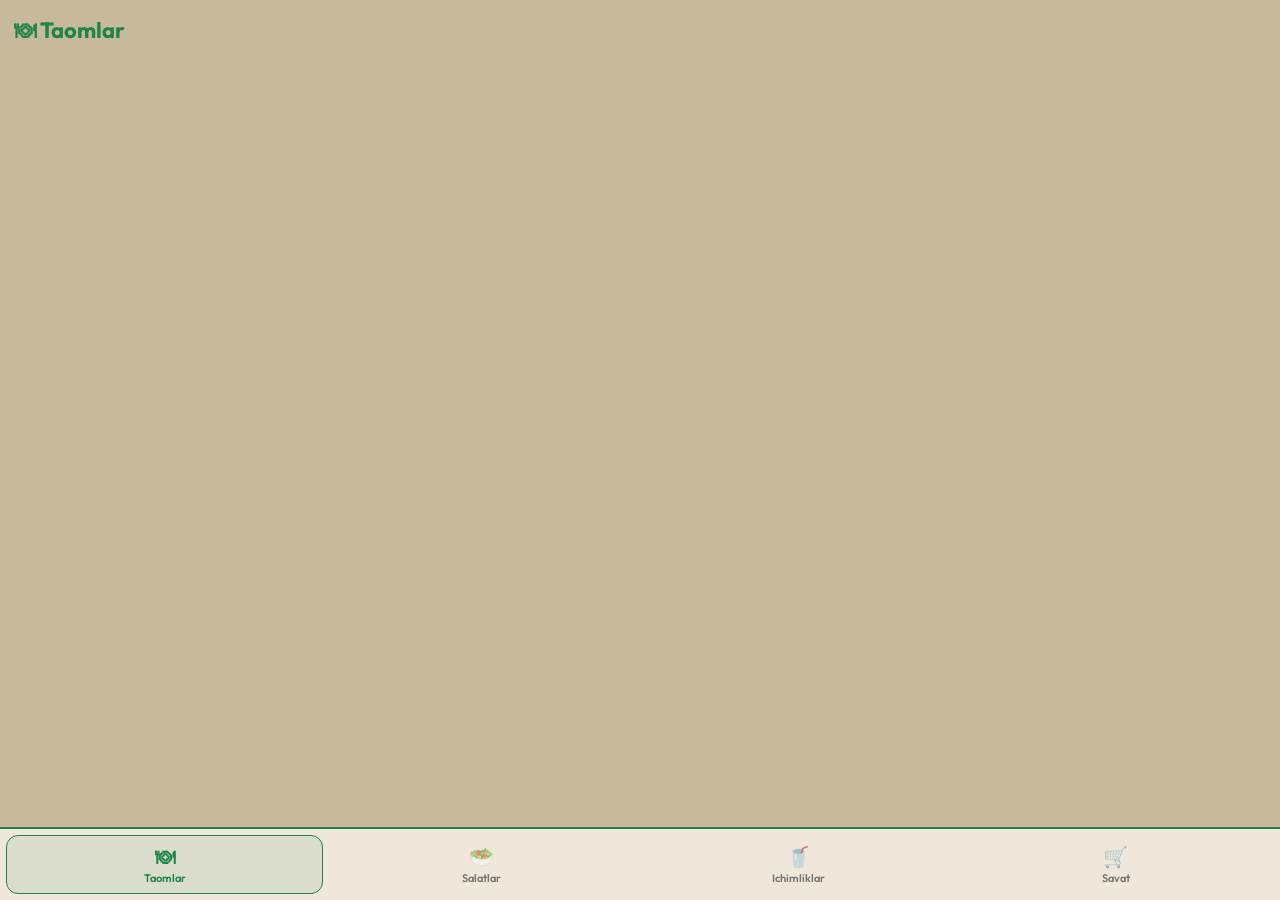
==== commit dbb7c295: "Add files via upload" ====
--- a/mini_app/index.html
+++ b/mini_app/index.html
@@ -8,7 +8,7 @@
     <link rel="preconnect" href="https://fonts.googleapis.com">
     <link rel="preconnect" href="https://fonts.gstatic.com" crossorigin>
     <link href="https://fonts.googleapis.com/css2?family=Outfit:wght@400;500;600;700&display=swap" rel="stylesheet">
-    <link rel="stylesheet" href="style.css?v=20002">
+    <link rel="stylesheet" href="style.css?v=30001">
     <script src="https://telegram.org/js/telegram-web-app.js"></script>
 </head>
 <body>
@@ -34,59 +34,87 @@
             <h2>🥤 Ichimliklar</h2>
             <div class="items-list" id="drinks-list"></div>
         </div>
-        
-        <!-- Saved Section -->
-        <div id="saved-section" class="section">
-            <h2>❤️ Saqlanganlar</h2>
+
+        <!-- Cart Section -->
+        <div id="cart-section" class="section">
+            <h2>🛒 Savat</h2>
+            <div id="cart-items">
+                <div class="empty-cart">
+                    <div class="empty-icon">🛒</div>
+                    <p>Savatingiz bo'sh</p>
+                </div>
+            </div>
+            <div class="cart-total" id="cart-total-block" style="display:none;">
+                <div class="cart-total-row">
+                    <span>Jami:</span>
+                    <span id="total-price" class="total-sum">0 so'm</span>
+                </div>
+            </div>
+            <!-- Saqlanganlar tugmasi -->
+            <button id="open-saved-btn" class="saved-open-btn">❤️ Saqlanganlar</button>
+        </div>
+
+        <!-- Saved Overlay (Savat ichida) -->
+        <div id="saved-overlay" class="section" style="display:none;">
+            <div class="saved-header">
+                <button id="back-from-saved" class="back-btn">← Orqaga</button>
+                <h2>❤️ Saqlanganlar</h2>
+            </div>
             <div class="items-list" id="saved-list">
                 <p class="empty-cart" style="grid-column: span 2;">Saqlangan taomlar yo'q</p>
             </div>
         </div>
 
-        <!-- Cart Section -->
-        <div id="cart-section" class="section">
-            <h2>🛒 Savat</h2>
-            <div id="cart-items">
-                <p class="empty-cart">Savatingiz bo'sh</p>
+        <!-- Order Form -->
+        <div id="order-form" class="section" style="display:none;">
+            <h2>📝 Buyurtma</h2>
+            <div class="form-card">
+                <div class="form-group">
+                    <label>Ism</label>
+                    <input type="text" id="name" placeholder="Ismingiz" autocomplete="given-name">
+                </div>
+                <div class="form-group">
+                    <label>Familya</label>
+                    <input type="text" id="surname" placeholder="Familyangiz" autocomplete="family-name">
+                </div>
+                <div class="form-group">
+                    <label>Telefon</label>
+                    <input type="tel" id="phone" placeholder="+998 90 123 45 67" autocomplete="tel">
+                </div>
+                <div class="form-group">
+                    <button type="button" id="location-btn" class="location-btn">
+                        📍 Joylashuvni yuborish
+                    </button>
+                    <p id="location-status" class="location-status"></p>
+                </div>
             </div>
-            
-            <div class="cart-total" style="display: none;">
-                <h3>Jami: <span id="total-price">0</span> so'm</h3>
-            </div>
-        </div>
-
-        <!-- Order Form -->
-        <div id="order-form" class="section" style="display: none;">
-            <h2>📝 Buyurtma ma'lumotlari</h2>
-            <div class="form-group">
-                <input type="text" id="name" placeholder="Ism" required>
-            </div>
-            <div class="form-group">
-                <input type="text" id="surname" placeholder="Familya" required>
-            </div>
-            <div class="form-group">
-                <input type="tel" id="phone" placeholder="Telefon raqami (masalan: +998901234567)" required>
-            </div>
-            <div class="form-group">
-                <button type="button" id="location-btn" class="secondary-btn">📍 Joylashuvni yuborish</button>
-                <p id="location-status" style="font-size: 12px; margin-top: 5px; color: var(--main-btn);"></p>
-            </div>
+            <button id="back-to-cart-btn" class="back-btn">← Savatga qaytish</button>
         </div>
 
     </div>
 
     <!-- Bottom Navigation -->
     <nav class="bottom-nav">
-        <button class="nav-btn active" data-target="foods-section">🍽 Taomlar</button>
-        <button class="nav-btn" data-target="salads-section">🥗 Salatlar</button>
-        <button class="nav-btn" data-target="drinks-section">🥤 Ichimliklar</button>
-        <button class="nav-btn" data-target="saved-section">❤️ Saqlanganlar</button>
+        <button class="nav-btn active" data-target="foods-section">
+            <span class="nav-icon">🍽</span>
+            <span class="nav-label">Taomlar</span>
+        </button>
+        <button class="nav-btn" data-target="salads-section">
+            <span class="nav-icon">🥗</span>
+            <span class="nav-label">Salatlar</span>
+        </button>
+        <button class="nav-btn" data-target="drinks-section">
+            <span class="nav-icon">🥤</span>
+            <span class="nav-label">Ichimliklar</span>
+        </button>
         <button class="nav-btn cart-nav-btn" data-target="cart-section">
-            🛒 Savat <span id="cart-badge" class="badge" style="display: none;">0</span>
+            <span class="nav-icon">🛒</span>
+            <span class="nav-label">Savat</span>
+            <span id="cart-badge" class="badge" style="display:none;">0</span>
         </button>
     </nav>
 
-    <script src="data.js?v=20002"></script>
-    <script src="app.js?v=20002"></script>
+    <script src="data.js?v=30001"></script>
+    <script src="app.js?v=30001"></script>
 </body>
 </html>
--- a/mini_app/style.css
+++ b/mini_app/style.css
@@ -1,25 +1,40 @@
+/* ============================
+   KUNDUZGI REJIM (Light Mode)
+   ============================ */
 :root {
-    /* Kunduzgi rejim (Original ranglar saqlandi) */
-    --bg-color: #EFE7DA; 
+    --bg-color: #C8B99A;
+    --card-bg: #EFE7DA;
     --main-btn: #1E8449;
     --text-color: #2C2C2C;
-    --card-bg: #F9F6F0; /* Qaymoqrang */
-    --border-color: #E8DCC8;
-    --shadow: 0 4px 6px rgba(0, 0, 0, 0.05);
-    --heart-bg: rgba(255,255,255,0.8);
-}
-
-/* Tungi rejim (Premium Dark Mode) */
+    --price-color: #C0392B;
+    --border-color: #1E8449;
+    --shadow: 0 4px 12px rgba(0, 0, 0, 0.08);
+    --heart-bg: rgba(255, 255, 255, 0.85);
+    --nav-bg: #EFE7DA;
+    --cart-item-bg: #EFE7DA;
+    --overlay-bg: rgba(0, 0, 0, 0.4);
+}
+
+/* ============================
+   QORONGʻU REJIM (Dark Mode)
+   ============================ */
 [data-theme="dark"], body.theme-dark {
-    --bg-color: #121212; /* Midnight Slate */
-    --main-btn: #27AE60; /* Neon Green */
-    --text-color: #F5F5F7;
-    --card-bg: #1E2028; /* Biroz yorqinroq fon */
-    --border-color: rgba(255,255,255,0.05);
-    --shadow: 0 8px 20px rgba(0, 0, 0, 0.2);
-    --heart-bg: rgba(0,0,0,0.5); /* To'qroq fon */
-}
-
+    --bg-color: #1A1C23;
+    --card-bg: #242731;
+    --main-btn: #27AE60;
+    --text-color: #E8E8EA;
+    --price-color: #E74C3C;
+    --border-color: #27AE60;
+    --shadow: 0 4px 16px rgba(0, 0, 0, 0.3);
+    --heart-bg: rgba(0, 0, 0, 0.5);
+    --nav-bg: #242731;
+    --cart-item-bg: #242731;
+    --overlay-bg: rgba(0, 0, 0, 0.6);
+}
+
+/* ============================
+   GLOBAL
+   ============================ */
 * {
     box-sizing: border-box;
     margin: 0;
@@ -30,38 +45,61 @@
     font-family: 'Outfit', sans-serif;
     background-color: var(--bg-color);
     color: var(--text-color);
-    padding-bottom: 70px;
-    transition: background-color 0.3s ease, color 0.3s ease;
+    padding-bottom: 75px;
+    transition: background-color 0.4s ease, color 0.4s ease;
+    -webkit-tap-highlight-color: transparent;
 }
 
 h2 {
-    margin: 15px;
+    margin: 16px 14px 12px;
     font-size: 22px;
     color: var(--main-btn);
     font-weight: 700;
 }
 
-/* Sections */
-.section { display: none; }
-.section.active { display: block; animation: fadeIn 0.3s ease; }
-@keyframes fadeIn { from { opacity: 0; } to { opacity: 1; } }
-
-/* Items List */
+/* ============================
+   SECTIONS & ANIMATSIYA
+   ============================ */
+.section {
+    display: none;
+}
+
+.section.active {
+    display: block;
+    animation: sectionSlideIn 0.35s ease-out;
+}
+
+@keyframes sectionSlideIn {
+    from {
+        opacity: 0;
+        transform: translateY(12px);
+    }
+    to {
+        opacity: 1;
+        transform: translateY(0);
+    }
+}
+
+/* ============================
+   ITEMS GRID
+   ============================ */
 .items-list {
     display: grid;
     grid-template-columns: repeat(2, 1fr);
     gap: 12px;
-    padding: 0 12px;
-}
-
-/* Product Card */
+    padding: 0 12px 16px;
+}
+
+/* ============================
+   PRODUCT CARD
+   ============================ */
 .card {
     background-color: var(--card-bg);
-    border-radius: 12px;
+    border-radius: 14px;
     padding: 10px;
     text-align: center;
     box-shadow: var(--shadow);
-    border: 1px solid var(--border-color);
+    border: 1.5px solid var(--border-color);
     transition: all 0.3s ease;
     position: relative;
     display: flex;
@@ -69,8 +107,8 @@
 }
 
 .card:hover {
-    transform: translateY(-5px);
-    box-shadow: 0 8px 15px rgba(30, 132, 73, 0.2);
+    transform: translateY(-4px);
+    box-shadow: 0 8px 20px rgba(30, 132, 73, 0.25);
 }
 
 .card:active {
@@ -79,83 +117,101 @@
 
 .card img {
     width: 100%;
-    height: 120px;
+    height: 130px;
     object-fit: cover;
-    border-radius: 8px;
+    border-radius: 10px;
     margin-bottom: 8px;
 }
 
 .card h3 {
-    font-size: 16px;
-    margin-bottom: 8px;
-    color: var(--text-color);
+    font-size: 15px;
+    font-weight: 600;
+    margin-bottom: 4px;
+    color: var(--main-btn);
 }
 
 .card .price {
-    font-weight: bold;
-    color: var(--main-btn);
+    font-weight: 700;
+    color: var(--price-color);
     margin-bottom: 10px;
-    font-size: 15px;
-}
-
-/* Like Button */
+    font-size: 14px;
+}
+
+/* ============================
+   LIKE BUTTON
+   ============================ */
 .like-btn {
     position: absolute;
     top: 15px;
     right: 15px;
-    width: 30px;
-    height: 30px;
+    width: 32px;
+    height: 32px;
     background-color: var(--heart-bg);
     border-radius: 50%;
     display: flex;
     justify-content: center;
     align-items: center;
-    font-size: 14px;
-    cursor: pointer;
-    box-shadow: var(--shadow);
-    transition: all 0.3s ease;
-}
-
-/* Dynamic Controls */
+    font-size: 15px;
+    cursor: pointer;
+    box-shadow: 0 2px 8px rgba(0, 0, 0, 0.12);
+    transition: all 0.3s ease;
+    z-index: 2;
+}
+
+.like-btn:active {
+    transform: scale(1.3);
+}
+
+/* ============================
+   DYNAMIC CONTROLS (Qo'shish / - 1 +)
+   ============================ */
 .controls-container {
     margin-top: auto;
-    height: 35px;
+    height: 36px;
 }
 
 .add-btn {
     width: 100%;
     height: 100%;
     border-radius: 10px;
+    border: 1.5px solid var(--main-btn);
+    background-color: var(--main-btn);
+    color: white;
+    font-size: 14px;
+    font-weight: 600;
+    font-family: 'Outfit', sans-serif;
+    cursor: pointer;
+    transition: all 0.3s ease;
+}
+
+.add-btn:hover {
+    box-shadow: 0 4px 12px rgba(30, 132, 73, 0.3);
+}
+
+.add-btn:active {
+    transform: scale(0.95);
+}
+
+.controls {
+    display: flex;
+    align-items: center;
+    justify-content: space-between;
+    width: 100%;
+    height: 100%;
+    background-color: var(--card-bg);
+    border-radius: 10px;
+    border: 1.5px solid var(--border-color);
+    overflow: hidden;
+}
+
+.controls button {
+    width: 36px;
+    height: 36px;
     border: none;
     background-color: var(--main-btn);
     color: white;
-    font-size: 14px;
-    font-weight: 600;
-    cursor: pointer;
-    transition: all 0.3s ease;
-}
-
-.add-btn:active { transform: scale(0.95); }
-
-.controls {
-    display: flex;
-    align-items: center;
-    justify-content: space-between;
-    width: 100%;
-    height: 100%;
-    background-color: var(--bg-color);
-    border-radius: 10px;
-    border: 1px solid var(--border-color);
-}
-
-.controls button {
-    width: 35px;
-    height: 35px;
-    border-radius: 50%;
-    border: none;
-    background-color: var(--main-btn);
-    color: white;
-    font-size: 18px;
+    font-size: 20px;
+    font-weight: 700;
     cursor: pointer;
     display: flex;
     justify-content: center;
@@ -163,116 +219,250 @@
     transition: all 0.2s ease;
 }
 
-.controls button:active { transform: scale(0.9); }
+.controls button:active {
+    transform: scale(0.85);
+    opacity: 0.85;
+}
 
 .controls span {
     font-size: 16px;
-    font-weight: 600;
-}
-
-/* Cart Items */
+    font-weight: 700;
+    color: var(--text-color);
+}
+
+/* ============================
+   SAVAT (CART)
+   ============================ */
 .cart-item {
-    background-color: var(--card-bg);
-    border-radius: 12px;
-    padding: 12px;
+    background-color: var(--cart-item-bg);
+    border-radius: 14px;
+    padding: 14px;
     margin: 10px 12px;
     display: flex;
     justify-content: space-between;
     align-items: center;
     box-shadow: var(--shadow);
-    border: 1px solid var(--border-color);
-    transition: all 0.3s ease;
+    border: 1.5px solid var(--border-color);
+    transition: all 0.3s ease;
+}
+
+.cart-item:hover {
+    transform: translateY(-3px) scale(1.01);
+    box-shadow: 0 8px 20px rgba(30, 132, 73, 0.2);
+}
+
+.cart-item:active {
+    transform: scale(0.98);
 }
 
 .cart-item-info h4 {
-    font-size: 16px;
+    font-size: 15px;
+    font-weight: 600;
     margin-bottom: 4px;
-    color: var(--text-color);
+    color: var(--main-btn);
 }
 
 .cart-item-info p {
-    color: var(--main-btn);
-    font-weight: bold;
+    color: var(--price-color);
+    font-weight: 700;
+    font-size: 14px;
 }
 
 .cart-item .controls-container {
-    width: 90px;
+    width: 100px;
     margin-top: 0;
 }
 
 .empty-cart {
     text-align: center;
-    padding: 30px;
+    padding: 40px 20px;
     font-size: 16px;
-    opacity: 0.6;
+    opacity: 0.5;
+}
+
+.empty-icon {
+    font-size: 48px;
+    margin-bottom: 10px;
 }
 
 .cart-total {
-    display: flex;
-    flex-direction: column;
-    align-items: center;
-    padding: 15px;
+    padding: 16px;
+    margin: 0 12px;
+    background-color: var(--card-bg);
+    border-radius: 14px;
+    border: 1.5px solid var(--border-color);
+    box-shadow: var(--shadow);
+}
+
+.cart-total-row {
+    display: flex;
+    justify-content: space-between;
+    align-items: center;
+    font-size: 18px;
+    font-weight: 700;
+}
+
+.total-sum {
+    color: var(--main-btn);
+    font-size: 20px;
+}
+
+/* Saqlanganlar tugmasi (Savat ichida) */
+.saved-open-btn {
+    display: block;
+    width: calc(100% - 24px);
+    margin: 14px 12px;
+    padding: 14px;
+    border-radius: 12px;
+    border: 1.5px solid var(--border-color);
+    background-color: var(--card-bg);
+    color: var(--main-btn);
+    font-size: 16px;
+    font-weight: 700;
+    font-family: 'Outfit', sans-serif;
+    cursor: pointer;
+    transition: all 0.3s ease;
+    box-shadow: var(--shadow);
+}
+
+.saved-open-btn:hover {
+    transform: translateY(-2px);
+    box-shadow: 0 6px 16px rgba(30, 132, 73, 0.2);
+}
+
+.saved-open-btn:active {
+    transform: scale(0.97);
+}
+
+/* ============================
+   SAQLANGANLAR OVERLAY
+   ============================ */
+.saved-header {
+    display: flex;
+    align-items: center;
     gap: 10px;
-}
-
-.cart-total h3 {
-    color: var(--main-btn);
-    font-size: 18px;
-}
-
-/* Forms */
-.form-group { padding: 5px 15px; }
+    padding: 8px 4px;
+}
+
+.saved-header h2 {
+    margin: 0;
+}
+
+/* ============================
+   BUYURTMA FORMASI
+   ============================ */
+.form-card {
+    margin: 0 12px;
+    padding: 16px;
+    background-color: var(--card-bg);
+    border-radius: 14px;
+    border: 1.5px solid var(--border-color);
+    box-shadow: var(--shadow);
+}
+
+.form-group {
+    margin-bottom: 14px;
+}
+
+.form-group label {
+    display: block;
+    font-size: 13px;
+    font-weight: 600;
+    margin-bottom: 6px;
+    color: var(--main-btn);
+}
+
 .form-group input {
     width: 100%;
-    padding: 12px;
-    border: 1px solid var(--border-color);
+    padding: 12px 14px;
+    border: 1.5px solid var(--border-color);
     border-radius: 10px;
-    font-size: 14px;
-    background-color: var(--card-bg);
+    font-size: 15px;
+    background-color: var(--bg-color);
     color: var(--text-color);
     font-family: 'Outfit', sans-serif;
     transition: all 0.3s ease;
 }
+
 .form-group input:focus {
     outline: none;
     border-color: var(--main-btn);
-}
-
-.secondary-btn {
+    box-shadow: 0 0 0 3px rgba(30, 132, 73, 0.15);
+}
+
+.location-btn {
     width: 100%;
     padding: 14px;
     border-radius: 10px;
-    border: 2px solid var(--main-btn);
+    border: 1.5px solid var(--main-btn);
     background-color: transparent;
     color: var(--main-btn);
     font-size: 16px;
     font-weight: 600;
-    cursor: pointer;
-    transition: all 0.3s ease;
-}
-
-.secondary-btn:hover { background-color: rgba(39, 174, 96, 0.1); }
-.secondary-btn:active { transform: scale(0.97); }
-
-/* User Profile */
+    font-family: 'Outfit', sans-serif;
+    cursor: pointer;
+    transition: all 0.3s ease;
+}
+
+.location-btn:hover {
+    background-color: rgba(30, 132, 73, 0.08);
+}
+
+.location-btn:active {
+    transform: scale(0.97);
+}
+
+.location-status {
+    font-size: 13px;
+    margin-top: 6px;
+    color: var(--main-btn);
+}
+
+.back-btn {
+    display: inline-block;
+    margin: 14px 12px;
+    padding: 10px 20px;
+    border-radius: 10px;
+    border: 1.5px solid var(--border-color);
+    background-color: var(--card-bg);
+    color: var(--main-btn);
+    font-size: 15px;
+    font-weight: 600;
+    font-family: 'Outfit', sans-serif;
+    cursor: pointer;
+    transition: all 0.3s ease;
+    box-shadow: var(--shadow);
+}
+
+.back-btn:hover {
+    transform: translateY(-2px);
+}
+
+.back-btn:active {
+    transform: scale(0.97);
+}
+
+/* ============================
+   USER PROFILE
+   ============================ */
 .user-profile {
     display: flex;
     align-items: center;
-    padding: 15px;
-    margin: 10px 12px;
-    background-color: var(--card-bg);
-    border-radius: 12px;
-    box-shadow: var(--shadow);
-    border: 1px solid var(--border-color);
+    padding: 14px 16px;
+    margin: 10px 12px 4px;
+    background-color: var(--card-bg);
+    border-radius: 14px;
+    box-shadow: var(--shadow);
+    border: 1.5px solid var(--border-color);
     transition: all 0.3s ease;
 }
 
 .user-avatar {
-    width: 50px;
-    height: 50px;
+    width: 48px;
+    height: 48px;
     border-radius: 50%;
     object-fit: cover;
-    margin-right: 15px;
+    margin-right: 14px;
     border: 2px solid var(--main-btn);
 }
 
@@ -282,27 +472,29 @@
 }
 
 .user-name {
-    font-size: 18px;
+    font-size: 17px;
     font-weight: 700;
     color: var(--main-btn);
 }
 
 .user-username {
-    font-size: 14px;
+    font-size: 13px;
     color: var(--text-color);
-    opacity: 0.8;
-}
-
-/* Bottom Navigation */
+    opacity: 0.7;
+}
+
+/* ============================
+   BOTTOM NAVIGATION
+   ============================ */
 .bottom-nav {
     position: fixed;
     bottom: 0;
     left: 0;
     right: 0;
-    background-color: var(--card-bg);
-    display: flex;
-    padding: 8px 8px;
-    border-top: 1px solid var(--border-color);
+    background-color: var(--nav-bg);
+    display: flex;
+    padding: 6px 6px;
+    border-top: 2px solid var(--border-color);
     z-index: 100;
     transition: all 0.3s ease;
 }
@@ -310,40 +502,91 @@
 .nav-btn {
     flex: 1;
     background-color: transparent;
-    border: none;
+    border: 1.5px solid transparent;
+    border-radius: 12px;
     color: var(--text-color);
-    font-size: 12px;
-    font-weight: 600;
+    font-size: 11px;
+    font-weight: 600;
+    font-family: 'Outfit', sans-serif;
     display: flex;
     flex-direction: column;
     align-items: center;
     justify-content: center;
-    gap: 4px;
-    cursor: pointer;
-    opacity: 0.7;
-    transition: all 0.3s ease;
-    padding: 8px 2px;
-    border-radius: 10px;
-}
-
-.nav-btn:hover { opacity: 0.9; }
+    gap: 2px;
+    cursor: pointer;
+    opacity: 0.6;
+    transition: all 0.3s ease;
+    padding: 8px 4px;
+    position: relative;
+    min-height: 52px;
+}
+
+.nav-btn:hover {
+    opacity: 0.85;
+}
+
+.nav-btn:active {
+    transform: scale(0.93);
+}
 
 .nav-btn.active {
     opacity: 1;
     color: var(--main-btn);
-}
-
+    background-color: rgba(30, 132, 73, 0.1);
+    border-color: var(--border-color);
+}
+
+.nav-icon {
+    font-size: 20px;
+}
+
+.nav-label {
+    font-size: 11px;
+}
+
+/* ============================
+   BADGE (Savat raqami)
+   ============================ */
 .badge {
     position: absolute;
-    top: -5px;
-    right: 10px;
+    top: 2px;
+    right: 8px;
     background-color: #E74C3C;
     color: white;
     border-radius: 50%;
     width: 20px;
     height: 20px;
     font-size: 11px;
+    font-weight: 700;
     display: flex;
     align-items: center;
     justify-content: center;
-}
+    box-shadow: 0 2px 6px rgba(231, 76, 60, 0.4);
+}
+
+/* ============================
+   TOAST NOTIFICATION
+   ============================ */
+.toast {
+    position: fixed;
+    bottom: 90px;
+    left: 50%;
+    transform: translateX(-50%) translateY(20px);
+    background-color: var(--card-bg);
+    color: var(--main-btn);
+    padding: 10px 24px;
+    border-radius: 12px;
+    font-size: 14px;
+    font-weight: 600;
+    box-shadow: 0 4px 16px rgba(0, 0, 0, 0.15);
+    border: 1px solid var(--border-color);
+    opacity: 0;
+    transition: all 0.3s ease;
+    z-index: 200;
+    pointer-events: none;
+}
+
+.toast.show {
+    opacity: 1;
+    transform: translateX(-50%) translateY(0);
+}
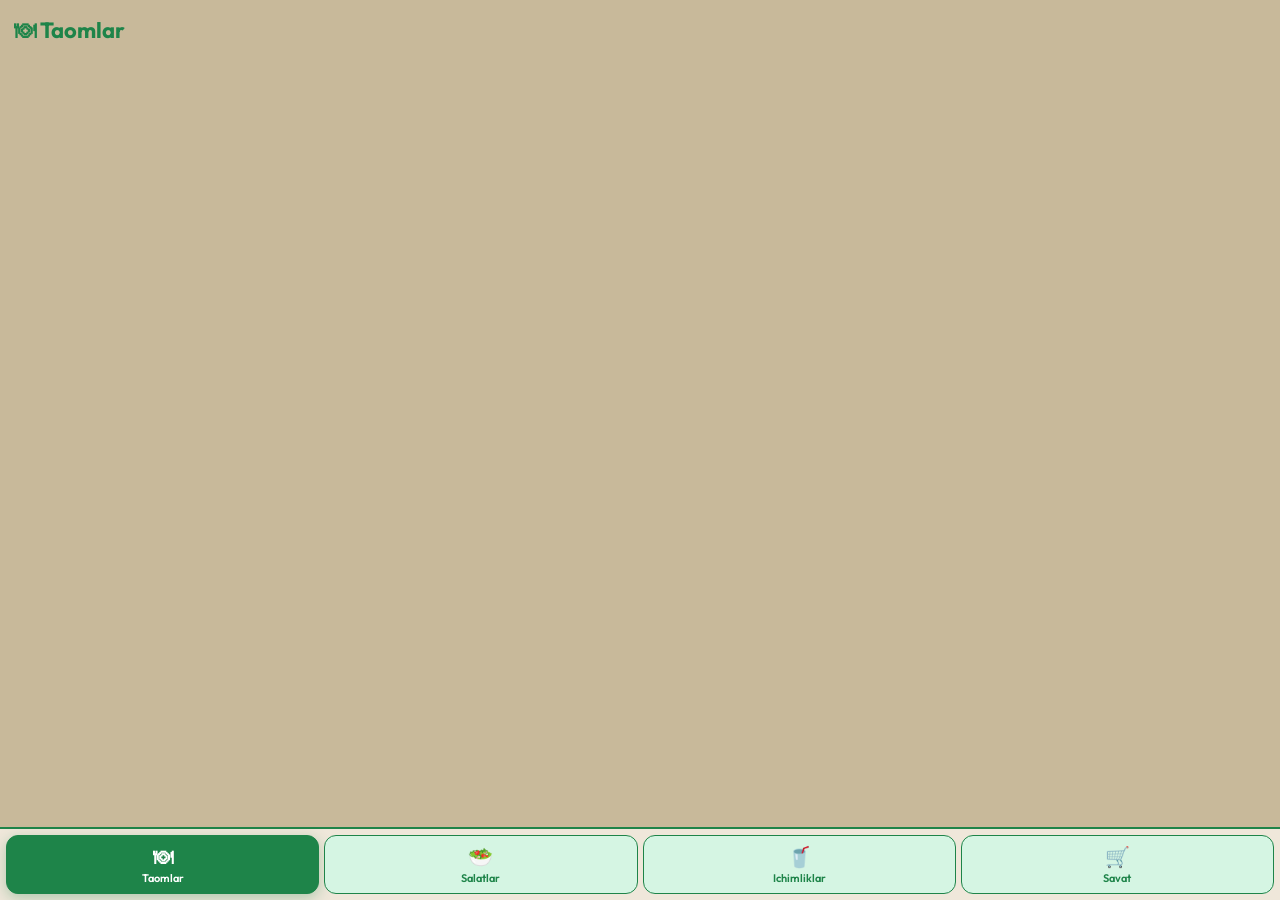
==== commit de29f1e7: "Add files via upload" ====
--- a/mini_app/index.html
+++ b/mini_app/index.html
@@ -8,7 +8,7 @@
     <link rel="preconnect" href="https://fonts.googleapis.com">
     <link rel="preconnect" href="https://fonts.gstatic.com" crossorigin>
     <link href="https://fonts.googleapis.com/css2?family=Outfit:wght@400;500;600;700&display=swap" rel="stylesheet">
-    <link rel="stylesheet" href="style.css?v=30001">
+    <link rel="stylesheet" href="style.css?v=30010">
     <script src="https://telegram.org/js/telegram-web-app.js"></script>
 </head>
 <body>
@@ -49,12 +49,13 @@
                     <span>Jami:</span>
                     <span id="total-price" class="total-sum">0 so'm</span>
                 </div>
+                <button id="checkout-btn" class="checkout-btn">🛒 Xarid qilish</button>
             </div>
             <!-- Saqlanganlar tugmasi -->
             <button id="open-saved-btn" class="saved-open-btn">❤️ Saqlanganlar</button>
         </div>
 
-        <!-- Saved Overlay (Savat ichida) -->
+        <!-- Saved Overlay -->
         <div id="saved-overlay" class="section" style="display:none;">
             <div class="saved-header">
                 <button id="back-from-saved" class="back-btn">← Orqaga</button>
@@ -87,11 +88,15 @@
                     </button>
                     <p id="location-status" class="location-status"></p>
                 </div>
+                <button id="submit-order-btn" class="checkout-btn">📦 Buyurtmani rasmiylashtirish</button>
             </div>
             <button id="back-to-cart-btn" class="back-btn">← Savatga qaytish</button>
         </div>
 
     </div>
+
+    <!-- Toast -->
+    <div id="toast" class="toast"></div>
 
     <!-- Bottom Navigation -->
     <nav class="bottom-nav">
@@ -114,7 +119,7 @@
         </button>
     </nav>
 
-    <script src="data.js?v=30001"></script>
-    <script src="app.js?v=30001"></script>
+    <script src="data.js?v=30010"></script>
+    <script src="app.js?v=30010"></script>
 </body>
 </html>
--- a/mini_app/style.css
+++ b/mini_app/style.css
@@ -5,14 +5,19 @@
     --bg-color: #C8B99A;
     --card-bg: #EFE7DA;
     --main-btn: #1E8449;
+    --main-btn-light: #D5F5E3;
+    --main-btn-hover: #145A32;
     --text-color: #2C2C2C;
     --price-color: #C0392B;
     --border-color: #1E8449;
     --shadow: 0 4px 12px rgba(0, 0, 0, 0.08);
-    --heart-bg: rgba(255, 255, 255, 0.85);
+    --heart-bg: #D5F5E3;
     --nav-bg: #EFE7DA;
-    --cart-item-bg: #EFE7DA;
-    --overlay-bg: rgba(0, 0, 0, 0.4);
+    --nav-btn-bg: #D5F5E3;
+    --nav-btn-active-bg: #1E8449;
+    --nav-btn-active-text: #FFFFFF;
+    --toast-bg: #D5F5E3;
+    --toast-border: #1E8449;
 }
 
 /* ============================
@@ -22,14 +27,19 @@
     --bg-color: #1A1C23;
     --card-bg: #242731;
     --main-btn: #27AE60;
+    --main-btn-light: rgba(39, 174, 96, 0.2);
+    --main-btn-hover: #1E8449;
     --text-color: #E8E8EA;
     --price-color: #E74C3C;
     --border-color: #27AE60;
     --shadow: 0 4px 16px rgba(0, 0, 0, 0.3);
-    --heart-bg: rgba(0, 0, 0, 0.5);
+    --heart-bg: rgba(39, 174, 96, 0.25);
     --nav-bg: #242731;
-    --cart-item-bg: #242731;
-    --overlay-bg: rgba(0, 0, 0, 0.6);
+    --nav-btn-bg: rgba(39, 174, 96, 0.15);
+    --nav-btn-active-bg: #27AE60;
+    --nav-btn-active-text: #FFFFFF;
+    --toast-bg: rgba(39, 174, 96, 0.2);
+    --toast-border: #27AE60;
 }
 
 /* ============================
@@ -72,7 +82,7 @@
 @keyframes sectionSlideIn {
     from {
         opacity: 0;
-        transform: translateY(12px);
+        transform: translateY(14px);
     }
     to {
         opacity: 1;
@@ -138,7 +148,7 @@
 }
 
 /* ============================
-   LIKE BUTTON
+   LIKE BUTTON (Och yashil fon)
    ============================ */
 .like-btn {
     position: absolute;
@@ -156,6 +166,7 @@
     box-shadow: 0 2px 8px rgba(0, 0, 0, 0.12);
     transition: all 0.3s ease;
     z-index: 2;
+    border: 1.5px solid var(--border-color);
 }
 
 .like-btn:active {
@@ -198,15 +209,14 @@
     justify-content: space-between;
     width: 100%;
     height: 100%;
-    background-color: var(--card-bg);
-    border-radius: 10px;
-    border: 1.5px solid var(--border-color);
-    overflow: hidden;
-}
-
+    padding: 0 4px;
+}
+
+/* Plus / Minus — DUMALOQ (oval) */
 .controls button {
-    width: 36px;
-    height: 36px;
+    width: 34px;
+    height: 34px;
+    border-radius: 50%;
     border: none;
     background-color: var(--main-btn);
     color: white;
@@ -217,24 +227,31 @@
     justify-content: center;
     align-items: center;
     transition: all 0.2s ease;
+    flex-shrink: 0;
+}
+
+.controls button:hover {
+    box-shadow: 0 3px 10px rgba(30, 132, 73, 0.35);
+    transform: scale(1.08);
 }
 
 .controls button:active {
-    transform: scale(0.85);
-    opacity: 0.85;
+    transform: scale(0.88);
 }
 
 .controls span {
     font-size: 16px;
     font-weight: 700;
     color: var(--text-color);
+    min-width: 20px;
+    text-align: center;
 }
 
 /* ============================
    SAVAT (CART)
    ============================ */
 .cart-item {
-    background-color: var(--cart-item-bg);
+    background-color: var(--card-bg);
     border-radius: 14px;
     padding: 14px;
     margin: 10px 12px;
@@ -269,7 +286,7 @@
 }
 
 .cart-item .controls-container {
-    width: 100px;
+    width: 110px;
     margin-top: 0;
 }
 
@@ -285,9 +302,10 @@
     margin-bottom: 10px;
 }
 
+/* Cart Total */
 .cart-total {
     padding: 16px;
-    margin: 0 12px;
+    margin: 10px 12px;
     background-color: var(--card-bg);
     border-radius: 14px;
     border: 1.5px solid var(--border-color);
@@ -300,6 +318,7 @@
     align-items: center;
     font-size: 18px;
     font-weight: 700;
+    margin-bottom: 12px;
 }
 
 .total-sum {
@@ -307,7 +326,37 @@
     font-size: 20px;
 }
 
-/* Saqlanganlar tugmasi (Savat ichida) */
+/* ============================
+   CHECKOUT & SUBMIT TUGMALARI
+   ============================ */
+.checkout-btn {
+    display: block;
+    width: 100%;
+    padding: 15px;
+    border-radius: 12px;
+    border: none;
+    background-color: var(--main-btn);
+    color: white;
+    font-size: 16px;
+    font-weight: 700;
+    font-family: 'Outfit', sans-serif;
+    cursor: pointer;
+    transition: all 0.3s ease;
+    box-shadow: 0 4px 14px rgba(30, 132, 73, 0.3);
+    margin-top: 4px;
+}
+
+.checkout-btn:hover {
+    transform: translateY(-3px);
+    box-shadow: 0 8px 22px rgba(30, 132, 73, 0.4);
+    background-color: var(--main-btn-hover);
+}
+
+.checkout-btn:active {
+    transform: scale(0.97);
+}
+
+/* Saqlanganlar tugmasi */
 .saved-open-btn {
     display: block;
     width: calc(100% - 24px);
@@ -335,7 +384,7 @@
 }
 
 /* ============================
-   SAQLANGANLAR OVERLAY
+   SAQLANGANLAR HEADER
    ============================ */
 .saved-header {
     display: flex;
@@ -402,10 +451,12 @@
     font-family: 'Outfit', sans-serif;
     cursor: pointer;
     transition: all 0.3s ease;
+    margin-bottom: 12px;
 }
 
 .location-btn:hover {
     background-color: rgba(30, 132, 73, 0.08);
+    transform: translateY(-2px);
 }
 
 .location-btn:active {
@@ -418,6 +469,7 @@
     color: var(--main-btn);
 }
 
+/* Back button */
 .back-btn {
     display: inline-block;
     margin: 14px 12px;
@@ -494,17 +546,19 @@
     background-color: var(--nav-bg);
     display: flex;
     padding: 6px 6px;
+    gap: 5px;
     border-top: 2px solid var(--border-color);
     z-index: 100;
     transition: all 0.3s ease;
 }
 
+/* Och yashil fon, bosilganda to'q yashil + oq yozuv */
 .nav-btn {
     flex: 1;
-    background-color: transparent;
-    border: 1.5px solid transparent;
+    background-color: var(--nav-btn-bg);
+    border: 1.5px solid var(--border-color);
     border-radius: 12px;
-    color: var(--text-color);
+    color: var(--main-btn);
     font-size: 11px;
     font-weight: 600;
     font-family: 'Outfit', sans-serif;
@@ -514,7 +568,6 @@
     justify-content: center;
     gap: 2px;
     cursor: pointer;
-    opacity: 0.6;
     transition: all 0.3s ease;
     padding: 8px 4px;
     position: relative;
@@ -522,18 +575,20 @@
 }
 
 .nav-btn:hover {
-    opacity: 0.85;
+    transform: translateY(-2px);
+    box-shadow: 0 4px 12px rgba(30, 132, 73, 0.15);
 }
 
 .nav-btn:active {
     transform: scale(0.93);
 }
 
+/* ACTIVE — to'q yashil fon, oq harflar */
 .nav-btn.active {
-    opacity: 1;
-    color: var(--main-btn);
-    background-color: rgba(30, 132, 73, 0.1);
-    border-color: var(--border-color);
+    background-color: var(--nav-btn-active-bg);
+    color: var(--nav-btn-active-text);
+    border-color: var(--nav-btn-active-bg);
+    box-shadow: 0 4px 14px rgba(30, 132, 73, 0.3);
 }
 
 .nav-icon {
@@ -545,7 +600,7 @@
 }
 
 /* ============================
-   BADGE (Savat raqami)
+   BADGE
    ============================ */
 .badge {
     position: absolute;
@@ -572,18 +627,20 @@
     bottom: 90px;
     left: 50%;
     transform: translateX(-50%) translateY(20px);
-    background-color: var(--card-bg);
-    color: var(--main-btn);
-    padding: 10px 24px;
+    background-color: var(--toast-bg);
+    color: var(--main-btn);
+    padding: 12px 28px;
     border-radius: 12px;
     font-size: 14px;
     font-weight: 600;
+    font-family: 'Outfit', sans-serif;
     box-shadow: 0 4px 16px rgba(0, 0, 0, 0.15);
-    border: 1px solid var(--border-color);
+    border: 1.5px solid var(--toast-border);
     opacity: 0;
-    transition: all 0.3s ease;
+    transition: all 0.35s ease;
     z-index: 200;
     pointer-events: none;
+    white-space: nowrap;
 }
 
 .toast.show {
